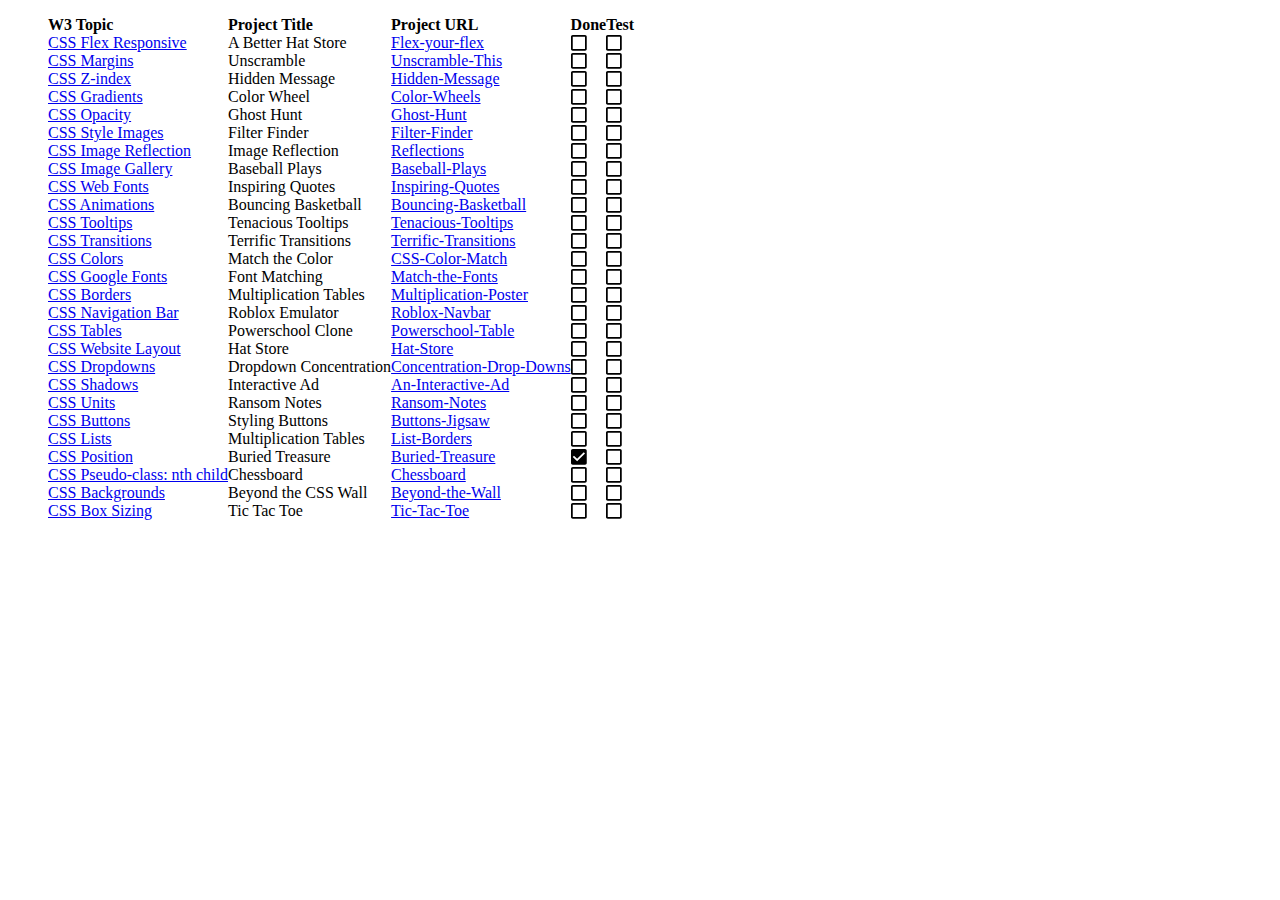
==== index.html @ 9228e8bc "buried treasure" ====
<!-- saved from url=(0040) -->
<html><head>
    <meta http-equiv="Content-Type" content="text/html; charset=UTF-8">
    <link type="text/css" rel="stylesheet" href="style.css">
    <title>The Jigsaw Projects</title>
</head>
    <body cz-shortcut-listen="true">
        <svg style="display:none;" width="16px" height="16px" viewBox="0 0 16 16" version="1.1" xmlns="http://www.w3.org/2000/svg" xmlns:xlink="http://www.w3.org/1999/xlink">
            <defs>
                <path id="checked-checkbox-id" d="M17,3 L4.75,3 C3.77875,3 3,3.7875 3,4.75 L3,17 C3,17.9625 3.77875,18.75 4.75,18.75 L17,18.75 C17.97125,18.75 18.75,17.9625 18.75,17 L18.75,4.75 C18.75,3.7875 17.97125,3 17,3 L17,3 Z M9.125,15.25 L4.75,10.875 L5.98375,9.64125 L9.125,12.77375 L15.76625,6.1325 L17,7.375 L9.125,15.25 L9.125,15.25 Z" transform="translate(-3.000000, -3.000000)"></path>
                <path id="unchecked-checkbox-id" d="M17,3.75 L17,16 L4.75,16 L4.75,3.75 L17,3.75 L17,3.75 Z M17,2 L4.75,2 C3.7875,2 3,2.7875 3,3.75 L3,16 C3,16.9625 3.7875,17.75 4.75,17.75 L17,17.75 C17.9625,17.75 18.75,16.9625 18.75,16 L18.75,3.75 C18.75,2.7875 17.9625,2 17,2 L17,2 Z" transform="translate(-3.000000, -2.000000)"></path>
            </defs>
        </svg>
        <div class="ritz grid-container" dir="ltr">
            <figure class="table" style="width:100%;">
                <table class="waffle" cellspacing="0" cellpadding="0">
                    <tbody>
                        <tr>
                            <td class="s0" dir="ltr"><strong>W3 Topic</strong></td>
                            <td class="s1" dir="ltr"><strong>Project Title</strong></td>
                            <td class="s1" dir="ltr"><strong>Project URL</strong></td>
                            <td class="s1" dir="ltr"><strong>Done</strong></td>
                            <td class="s1" dir="ltr"><strong>Test</strong></td>
                        </tr>
                        <tr>
                            <td class="s8" dir="ltr"><a target="_blank" rel="noopener noreferrer" href="https://www.w3schools.com/css/css3_flexbox_responsive.asp">CSS Flex Responsive</a></td>
                            <td class="s4" dir="ltr">A Better Hat Store</td>
                            <td class="s5" dir="ltr"><a target="_blank" rel="noopener noreferrer" href="Flex-your-flex">Flex-your-flex</a></td>
                            <td><svg style="display:inline;" width="16px" height="16px" viewbox="0 0 16 16">
                                    <use href="#unchecked-checkbox-id" fill="#000000"></use>
                                </svg></td>
                            <td class="s6">
                               <svg style="display:inline;" width="16px" height="16px" viewbox="0 0 16 16">
                                    <use href="#unchecked-checkbox-id" fill="#000000"></use>
                                </svg>
                            </td>
                        </tr>
                        <tr>
                            <td class="s8" dir="ltr"><a target="_blank" rel="noopener noreferrer" href="https://www.w3schools.com/css/css_margin.asp">CSS Margins</a></td>
                            <td class="s4" dir="ltr">Unscramble</td>
                            <td class="s5" dir="ltr"><a target="_blank" rel="noopener noreferrer" href="Unscramble-This">Unscramble-This</a></td>
                            <td><svg style="display:inline;" width="16px" height="16px" viewbox="0 0 16 16">
                                    <use href="#unchecked-checkbox-id" fill="#000000"></use>
                                </svg></td>
                            <td class="s6" dir="ltr">
                               <svg style="display:inline;" width="16px" height="16px" viewbox="0 0 16 16">
                                    <use href="#unchecked-checkbox-id" fill="#000000"></use>
                                </svg>
                            </td>
                        </tr>
                        <tr>
                            <td class="s8" dir="ltr"><a target="_blank" rel="noopener noreferrer" href="https://www.w3schools.com/css/css_z-index.asp">CSS Z-index</a></td>
                            <td class="s4" dir="ltr">Hidden Message</td>
                            <td class="s5"><a target="_blank" rel="noopener noreferrer" href="Hidden-Message">Hidden-Message</a></td>
                            <td><svg style="display:inline;" width="16px" height="16px" viewbox="0 0 16 16">
                                    <use href="#unchecked-checkbox-id" fill="#000000"></use>
                                </svg></td>
                            <td class="s6" dir="ltr">
                               <svg style="display:inline;" width="16px" height="16px" viewbox="0 0 16 16">
                                    <use href="#unchecked-checkbox-id" fill="#000000"></use>
                                </svg>
                            </td>
                        </tr>
                        <tr>
                            <td class="s8" dir="ltr"><a target="_blank" rel="noopener noreferrer" href="https://www.w3schools.com/css/css3_gradients.asp">CSS Gradients</a></td>
                            <td class="s4" dir="ltr">Color Wheel</td>
                            <td class="s5" dir="ltr"><a target="_blank" rel="noopener noreferrer" href="Color-Wheels">Color-Wheels</a></td>
                            <td><svg style="display:inline;" width="16px" height="16px" viewbox="0 0 16 16">
                                    <use href="#unchecked-checkbox-id" fill="#000000"></use>
                                </svg></td>
                            <td class="s6">
                               <svg style="display:inline;" width="16px" height="16px" viewbox="0 0 16 16">
                                    <use href="#unchecked-checkbox-id" fill="#000000"></use>
                                </svg>
                            </td>
                        </tr>
                        <tr>
                            <td class="s8" dir="ltr"><a target="_blank" rel="noopener noreferrer" href="https://www.w3schools.com/css/css_image_transparency.asp">CSS Opacity</a></td>
                            <td class="s4" dir="ltr">Ghost Hunt</td>
                            <td class="s5" dir="ltr"><a target="_blank" rel="noopener noreferrer" href="Ghost-Hunt#index.html">Ghost-Hunt</a></td>
                            <td><svg style="display:inline;" width="16px" height="16px" viewbox="0 0 16 16">
                                    <use href="#unchecked-checkbox-id" fill="#000000"></use>
                                </svg></td>
                            <td class="s6">
                               <svg style="display:inline;" width="16px" height="16px" viewbox="0 0 16 16">
                                    <use href="#unchecked-checkbox-id" fill="#000000"></use>
                                </svg>
                            </td>
                        </tr>
                        <tr>
                            <td class="s8" dir="ltr"><a target="_blank" rel="noopener noreferrer" href="https://www.w3schools.com/css/css3_images.asp">CSS Style Images</a></td>
                            <td class="s4" dir="ltr">Filter Finder</td>
                            <td class="s5" dir="ltr"><a target="_blank" rel="noopener noreferrer" href="Filter-Finder">Filter-Finder</a></td>
                            <td><svg style="display:inline;" width="16px" height="16px" viewbox="0 0 16 16">
                                    <use href="#unchecked-checkbox-id" fill="#000000"></use>
                                </svg></td>
                            <td class="s6">
                               <svg style="display:inline;" width="16px" height="16px" viewbox="0 0 16 16">
                                    <use href="#unchecked-checkbox-id" fill="#000000"></use>
                                </svg>
                            </td>
                        </tr>
                        <tr>
                            <td class="s8" dir="ltr"><a target="_blank" rel="noopener noreferrer" href="https://www.w3schools.com/css/css3_image_reflection.asp">CSS Image Reflection</a></td>
                            <td class="s4" dir="ltr">Image Reflection</td>
                            <td class="s5" dir="ltr"><a target="_blank" rel="noopener noreferrer" href="Reflections">Reflections</a></td>
                            <td><svg style="display:inline;" width="16px" height="16px" viewbox="0 0 16 16">
                                    <use href="#unchecked-checkbox-id" fill="#000000"></use>
                                </svg></td>
                            <td class="s6">
                               <svg style="display:inline;" width="16px" height="16px" viewbox="0 0 16 16">
                                    <use href="#unchecked-checkbox-id" fill="#000000"></use>
                                </svg>
                            </td>
                        </tr>
                        <tr>
                            <td class="s8" dir="ltr"><a target="_blank" rel="noopener noreferrer" href="https://www.w3schools.com/css/css_image_gallery.asp">CSS Image Gallery</a></td>
                            <td class="s4" dir="ltr">Baseball Plays</td>
                            <td class="s5"><a target="_blank" rel="noopener noreferrer" href="Baseball-Plays">Baseball-Plays</a></td>
                            <td><svg style="display:inline;" width="16px" height="16px" viewbox="0 0 16 16">
                                    <use href="#unchecked-checkbox-id" fill="#000000"></use>
                                </svg></td>
                            <td class="s6">
                               <svg style="display:inline;" width="16px" height="16px" viewbox="0 0 16 16">
                                    <use href="#unchecked-checkbox-id" fill="#000000"></use>
                                </svg>
                            </td>
                        </tr>
                        <tr>
                            <td class="s8" dir="ltr"><a target="_blank" rel="noopener noreferrer" href="https://www.w3schools.com/css/css3_fonts.asp">CSS Web Fonts</a></td>
                            <td class="s4" dir="ltr">Inspiring Quotes</td>
                            <td class="s5" dir="ltr"><a target="_blank" rel="noopener noreferrer" href="Inspiring-Quotes">Inspiring-Quotes</a></td>
                            <td><svg style="display:inline;" width="16px" height="16px" viewbox="0 0 16 16">
                                    <use href="#unchecked-checkbox-id" fill="#000000"></use>
                                </svg></td>
                            <td class="s6">
                               <svg style="display:inline;" width="16px" height="16px" viewbox="0 0 16 16">
                                    <use href="#unchecked-checkbox-id" fill="#000000"></use>
                                </svg>
                            </td>
                        </tr>
                        <tr>
                            <td class="s8" dir="ltr"><a target="_blank" rel="noopener noreferrer" href="https://www.w3schools.com/css/css3_animations.asp">CSS Animations</a></td>
                            <td class="s4" dir="ltr">Bouncing Basketball</td>
                            <td class="s5" dir="ltr"><a target="_blank" rel="noopener noreferrer" href="Bouncing-Basketball#index.html">Bouncing-Basketball</a></td>
                            <td><svg style="display:inline;" width="16px" height="16px" viewbox="0 0 16 16">
                                    <use href="#unchecked-checkbox-id" fill="#000000"></use>
                                </svg></td>
                            <td class="s6">
                               <svg style="display:inline;" width="16px" height="16px" viewbox="0 0 16 16">
                                    <use href="#unchecked-checkbox-id" fill="#000000"></use>
                                </svg>
                            </td>
                        </tr>
                        <tr>
                            <td class="s8" dir="ltr"><a target="_blank" rel="noopener noreferrer" href="https://www.w3schools.com/css/css_tooltip.asp">CSS Tooltips</a></td>
                            <td class="s4" dir="ltr">Tenacious Tooltips</td>
                            <td class="s5" dir="ltr"><a target="_blank" rel="noopener noreferrer" href="Tenacious-Tooltips">Tenacious-Tooltips</a></td>
                            <td><svg style="display:inline;" width="16px" height="16px" viewbox="0 0 16 16">
                                    <use href="#unchecked-checkbox-id" fill="#000000"></use>
                                </svg></td>
                            <td class="s6">
                               <svg style="display:inline;" width="16px" height="16px" viewbox="0 0 16 16">
                                    <use href="#unchecked-checkbox-id" fill="#000000"></use>
                                </svg>
                            </td>
                        </tr>
                        <tr>
                            <td class="s8" dir="ltr"><a target="_blank" rel="noopener noreferrer" href="https://www.w3schools.com/css/css3_transitions.asp">CSS Transitions</a></td>
                            <td class="s4" dir="ltr">Terrific Transitions</td>
                            <td class="s5"><a target="_blank" rel="noopener noreferrer" href="Terrific-Transitions">Terrific-Transitions</a></td>
                            <td><svg style="display:inline;" width="16px" height="16px" viewbox="0 0 16 16">
                                    <use href="#unchecked-checkbox-id" fill="#000000"></use>
                                </svg></td>
                            <td class="s6">
                               <svg style="display:inline;" width="16px" height="16px" viewbox="0 0 16 16">
                                    <use href="#unchecked-checkbox-id" fill="#000000"></use>
                                </svg>
                            </td>
                        </tr>
                        <tr>
                            <td class="s8" dir="ltr"><a target="_blank" rel="noopener noreferrer" href="https://www.w3schools.com/css/css3_colors.asp">CSS Colors</a></td>
                            <td class="s4" dir="ltr">Match the Color</td>
                            <td class="s5" dir="ltr"><a target="_blank" rel="noopener noreferrer" href="CSS-Color-Match#index.html">CSS-Color-Match</a></td>
                            <td><svg style="display:inline;" width="16px" height="16px" viewbox="0 0 16 16">
                                    <use href="#unchecked-checkbox-id" fill="#000000"></use>
                                </svg></td>
                            <td class="s6">
                               <svg style="display:inline;" width="16px" height="16px" viewbox="0 0 16 16">
                                    <use href="#unchecked-checkbox-id" fill="#000000"></use>
                                </svg>
                            </td>
                        </tr>
                        <tr>
                            <td class="s8" dir="ltr"><a target="_blank" rel="noopener noreferrer" href="https://www.w3schools.com/css/css_font_google.asp">CSS Google Fonts</a></td>
                            <td class="s4" dir="ltr">Font Matching</td>
                            <td class="s5" dir="ltr"><a target="_blank" rel="noopener noreferrer" href="Match-the-Fonts">Match-the-Fonts</a></td>
                            <td><svg style="display:inline;" width="16px" height="16px" viewbox="0 0 16 16">
                                    <use href="#unchecked-checkbox-id" fill="#000000"></use>
                                </svg></td>
                            <td class="s6">
                               <svg style="display:inline;" width="16px" height="16px" viewbox="0 0 16 16">
                                    <use href="#unchecked-checkbox-id" fill="#000000"></use>
                                </svg>
                            </td>
                        </tr>
                        <tr>
                            <td class="s8" dir="ltr"><a target="_blank" rel="noopener noreferrer" href="https://www.w3schools.com/css/css_border.asp">CSS Borders</a></td>
                            <td class="s4" dir="ltr">Multiplication Tables</td>
                            <td class="s5" dir="ltr"><a target="_blank" rel="noopener noreferrer" href="Multiplication-Poster">Multiplication-Poster</a></td>
                            <td><svg style="display:inline;" width="16px" height="16px" viewbox="0 0 16 16">
                                    <use href="#unchecked-checkbox-id" fill="#000000"></use>
                                </svg></td>
                            <td class="s6">
                               <svg style="display:inline;" width="16px" height="16px" viewbox="0 0 16 16">
                                    <use href="#unchecked-checkbox-id" fill="#000000"></use>
                                </svg>
                            </td>
                        </tr>
                        <tr>
                            <td class="s8" dir="ltr"><a target="_blank" rel="noopener noreferrer" href="https://www.w3schools.com/css/css_navbar.asp">CSS Navigation Bar</a></td>
                            <td class="s4" dir="ltr">Roblox Emulator</td>
                            <td class="s5" dir="ltr"><a target="_blank" rel="noopener noreferrer" href="Roblox-Navbar">Roblox-Navbar</a></td>
                            <td><svg style="display:inline;" width="16px" height="16px" viewbox="0 0 16 16">
                                    <use href="#unchecked-checkbox-id" fill="#000000"></use>
                                </svg></td>
                            <td class="s6">
                               <svg style="display:inline;" width="16px" height="16px" viewbox="0 0 16 16">
                                    <use href="#unchecked-checkbox-id" fill="#000000"></use>
                                </svg>
                            </td>
                        </tr>
                        <tr>
                            <td class="s8" dir="ltr"><a target="_blank" rel="noopener noreferrer" href="https://www.w3schools.com/css/css_table.asp">CSS Tables</a></td>
                            <td class="s4" dir="ltr">Powerschool Clone</td>
                            <td class="s5" dir="ltr"><a target="_blank" rel="noopener noreferrer" href="Powerschool-Table">Powerschool-Table</a></td>
                            <td><svg style="display:inline;" width="16px" height="16px" viewbox="0 0 16 16">
                                    <use href="#unchecked-checkbox-id" fill="#000000"></use>
                                </svg></td>
                            <td class="s6">
                               <svg style="display:inline;" width="16px" height="16px" viewbox="0 0 16 16">
                                    <use href="#unchecked-checkbox-id" fill="#000000"></use>
                                </svg>
                            </td>
                        </tr>
                        <tr>
                            <td class="s8" dir="ltr"><a target="_blank" rel="noopener noreferrer" href="https://www.w3schools.com/css/css_website_layout.asp">CSS Website Layout</a></td>
                            <td class="s4" dir="ltr">Hat Store</td>
                            <td class="s5" dir="ltr"><a target="_blank" rel="noopener noreferrer" href="Hat-Store">Hat-Store</a></td>
                            <td><svg style="display:inline;" width="16px" height="16px" viewbox="0 0 16 16">
                                    <use href="#unchecked-checkbox-id" fill="#000000"></use>
                                </svg></td>
                            <td class="s6">
                               <svg style="display:inline;" width="16px" height="16px" viewbox="0 0 16 16">
                                    <use href="#unchecked-checkbox-id" fill="#000000"></use>
                                </svg>
                            </td>
                        </tr>
                        <tr>
                            <td class="s8" dir="ltr"><a target="_blank" rel="noopener noreferrer" href="https://www.w3schools.com/css/css_dropdowns.asp">CSS Dropdowns</a></td>
                            <td class="s4" dir="ltr">Dropdown Concentration</td>
                            <td class="s5"><a target="_blank" rel="noopener noreferrer" href="Concentration-Drop-Downs">Concentration-Drop-Downs</a></td>
                            <td><svg style="display:inline;" width="16px" height="16px" viewbox="0 0 16 16">
                                    <use href="#unchecked-checkbox-id" fill="#000000"></use>
                                </svg></td>
                            <td class="s6">
                               <svg style="display:inline;" width="16px" height="16px" viewbox="0 0 16 16">
                                    <use href="#unchecked-checkbox-id" fill="#000000"></use>
                                </svg>
                            </td>
                        </tr>
                        <tr>
                            <td class="s8" dir="ltr"><a target="_blank" rel="noopener noreferrer" href="https://www.w3schools.com/css/css3_shadows.asp">CSS Shadows</a></td>
                            <td class="s4" dir="ltr">Interactive Ad</td>
                            <td class="s5" dir="ltr"><a target="_blank" rel="noopener noreferrer" href="An-Interactive-Ad#index.html">An-Interactive-Ad</a></td>
                            <td><svg style="display:inline;" width="16px" height="16px" viewbox="0 0 16 16">
                                    <use href="#unchecked-checkbox-id" fill="#000000"></use>
                                </svg></td>
                            <td class="s6">
                               <svg style="display:inline;" width="16px" height="16px" viewbox="0 0 16 16">
                                    <use href="#unchecked-checkbox-id" fill="#000000"></use>
                                </svg>
                            </td>
                        </tr>
                        <tr>
                            <td class="s8" dir="ltr"><a target="_blank" rel="noopener noreferrer" href="https://www.w3schools.com/cssref/css_units.asp">CSS Units</a></td>
                            <td class="s4" dir="ltr">Ransom Notes</td>
                            <td class="s5" dir="ltr"><a target="_blank" rel="noopener noreferrer" href="Ransom-Notes">Ransom-Notes</a></td>
                            <td><svg style="display:inline;" width="16px" height="16px" viewbox="0 0 16 16">
                                    <use href="#unchecked-checkbox-id" fill="#000000"></use>
                                </svg></td>
                            <td class="s6">
                               <svg style="display:inline;" width="16px" height="16px" viewbox="0 0 16 16">
                                    <use href="#unchecked-checkbox-id" fill="#000000"></use>
                                </svg>
                            </td>
                        </tr>
                        <tr>
                            <td class="s8" dir="ltr"><a target="_blank" rel="noopener noreferrer" href="https://www.w3schools.com/css/css3_buttons.asp">CSS Buttons</a></td>
                            <td class="s4" dir="ltr">Styling Buttons</td>
                            <td class="s5"><a target="_blank" rel="noopener noreferrer" href="Buttons-Jigsaw">Buttons-Jigsaw</a></td>
                            <td><svg style="display:inline;" width="16px" height="16px" viewbox="0 0 16 16">
                                    <use href="#unchecked-checkbox-id" fill="#000000"></use>
                                </svg></td>
                            <td class="s6">
                               <svg style="display:inline;" width="16px" height="16px" viewbox="0 0 16 16">
                                    <use href="#unchecked-checkbox-id" fill="#000000"></use>
                                </svg>
                            </td>
                        </tr>
                        <tr>
                            <td class="s8" dir="ltr"><a target="_blank" rel="noopener noreferrer" href="https://www.w3schools.com/css/css_list.asp">CSS Lists</a></td>
                            <td class="s4" dir="ltr">Multiplication Tables</td>
                            <td class="s5" dir="ltr"><a target="_blank" rel="noopener noreferrer" href="List-Borders">List-Borders</a></td>
                            <td><svg style="display:inline;" width="16px" height="16px" viewbox="0 0 16 16">
                                    <use href="#unchecked-checkbox-id" fill="#000000"></use>
                                </svg></td>
                            <td class="s6">
                               <svg style="display:inline;" width="16px" height="16px" viewbox="0 0 16 16">
                                    <use href="#unchecked-checkbox-id" fill="#000000"></use>
                                </svg>
                            </td>
                        </tr>
                        <tr>
                            <td class="s8" dir="ltr"><a target="_blank" rel="noopener noreferrer" href="https://www.w3schools.com/css/css_positioning.asp">CSS Position</a></td>
                            <td class="s4" dir="ltr">Buried Treasure</td>
                            <td class="s5" dir="ltr"><a target="_blank" rel="noopener noreferrer" href="Buried-Treasure">Buried-Treasure</a></td>
                            <td class="s4" dir="ltr">
                                <svg style="display:inline;" width="16px" height="16px" viewbox="0 0 16 16">
                                    <use href="#checked-checkbox-id" fill="#000000"></use>
                                </svg>
                            </td>
                            <td class="s6" dir="ltr">
                               <svg style="display:inline;" width="16px" height="16px" viewbox="0 0 16 16">
                                    <use href="#unchecked-checkbox-id" fill="#000000"></use>
                                </svg>
                            </td>
                        </tr>
                        <tr>
                            <td class="s8" dir="ltr"><a target="_blank" rel="noopener noreferrer" href="https://www.w3schools.com/css/css_pseudo_classes.asp">CSS Pseudo-class: nth child</a></td>
                            <td class="s4" dir="ltr">Chessboard</td>
                            <td class="s5" dir="ltr"><a target="_blank" rel="noopener noreferrer" href="Chessboard#index.html">Chessboard</a></td>
                            <td><svg style="display:inline;" width="16px" height="16px" viewbox="0 0 16 16">
                                    <use href="#unchecked-checkbox-id" fill="#000000"></use>
                                </svg></td>
                            <td class="s6">
                               <svg style="display:inline;" width="16px" height="16px" viewbox="0 0 16 16">
                                    <use href="#unchecked-checkbox-id" fill="#000000"></use>
                                </svg>
                            </td>
                        </tr>
                        <tr>
                            <td class="s8" dir="ltr"><a target="_blank" rel="noopener noreferrer" href="https://www.w3schools.com/css/css_background.asp">CSS Backgrounds</a></td>
                            <td class="s4" dir="ltr">Beyond the CSS Wall</td>
                            <td class="s5"><a target="_blank" rel="noopener noreferrer" href="Beyond-the-Wall">Beyond-the-Wall</a></td>
                            <td><svg style="display:inline;" width="16px" height="16px" viewbox="0 0 16 16">
                                    <use href="#unchecked-checkbox-id" fill="#000000"></use>
                                </svg></td>
                            <td class="s6">
                               <svg style="display:inline;" width="16px" height="16px" viewbox="0 0 16 16">
                                    <use href="#unchecked-checkbox-id" fill="#000000"></use>
                                </svg>
                            </td>
                        </tr>
                        <tr>
                            <td class="s8" dir="ltr"><a target="_blank" rel="noopener noreferrer" href="https://www.w3schools.com/css/css3_box-sizing.asp">CSS Box Sizing</a></td>
                            <td class="s4" dir="ltr">Tic Tac Toe</td>
                            <td class="s5" dir="ltr"><a target="_blank" rel="noopener noreferrer" href="Tic-Tac-Toe">Tic-Tac-Toe</a></td>
                            <td><svg style="display:inline;" width="16px" height="16px" viewbox="0 0 16 16">
                                    <use href="#unchecked-checkbox-id" fill="#000000"></use>
                                </svg></td>
                            <td class="s6">
                               <svg style="display:inline;" width="16px" height="16px" viewbox="0 0 16 16">
                                    <use href="#unchecked-checkbox-id" fill="#000000"></use>
                                </svg>
                            </td>
                        </tr>
                    </tbody>
                </table>
            </figure>
        </div>
    </html>
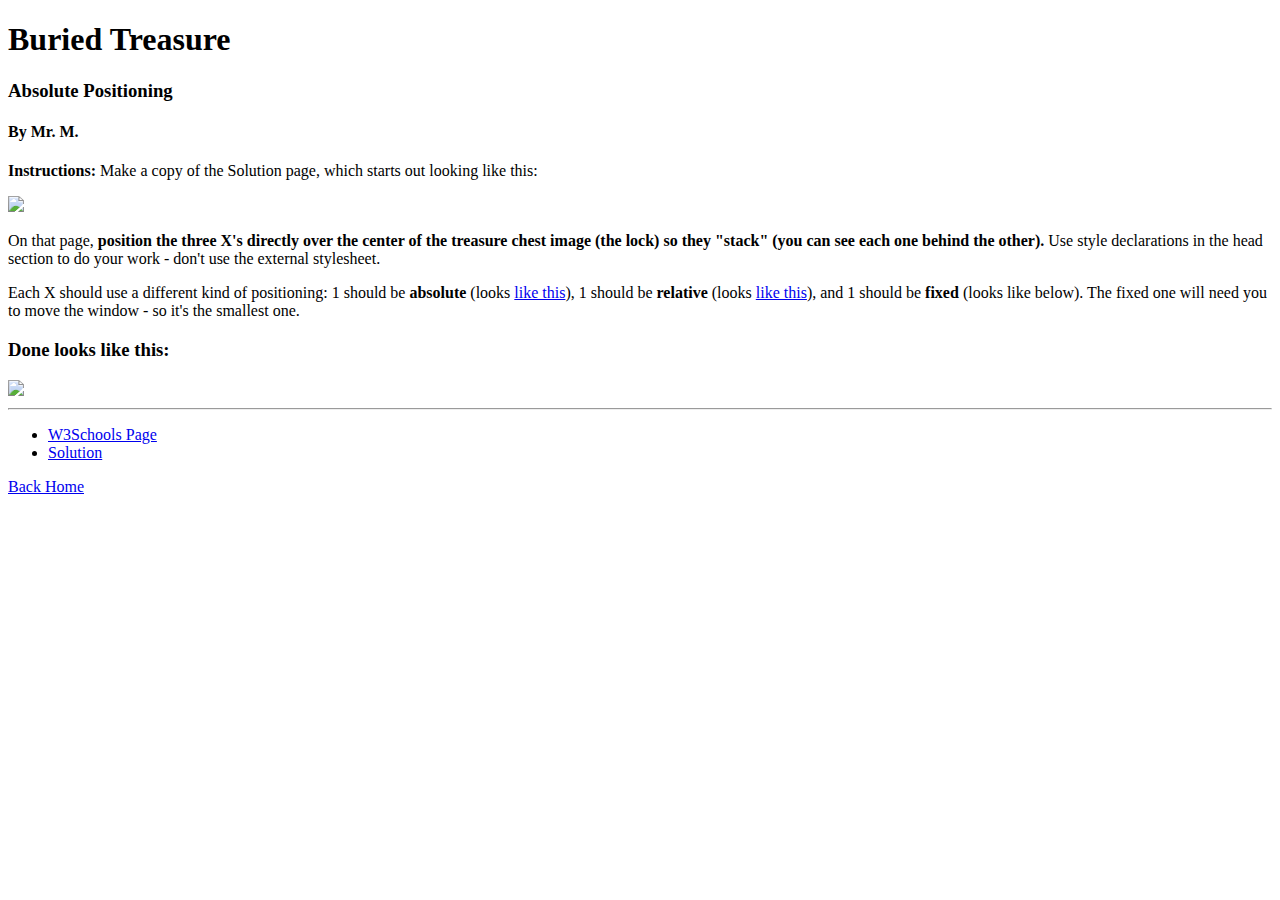
==== commit 5592464a: "Add files via upload" ====
--- a/index.html
+++ b/index.html
@@ -1,383 +1,32 @@
+<!DOCTYPE html>
+<html>
 
-<!-- saved from url=(0040) -->
-<html><head>
-    <meta http-equiv="Content-Type" content="text/html; charset=UTF-8">
-    <link type="text/css" rel="stylesheet" href="style.css">
-    <title>The Jigsaw Projects</title>
+<head>
+  <meta charset="utf-8">
+  <meta name="viewport" content="width=device-width">
+  <title>Positioning: Buried Treasure</title>
+  <link href="style.css" rel="stylesheet" type="text/css" />
+  <link href="../style.css" rel="stylesheet" type="text/css" />
 </head>
-    <body cz-shortcut-listen="true">
-        <svg style="display:none;" width="16px" height="16px" viewBox="0 0 16 16" version="1.1" xmlns="http://www.w3.org/2000/svg" xmlns:xlink="http://www.w3.org/1999/xlink">
-            <defs>
-                <path id="checked-checkbox-id" d="M17,3 L4.75,3 C3.77875,3 3,3.7875 3,4.75 L3,17 C3,17.9625 3.77875,18.75 4.75,18.75 L17,18.75 C17.97125,18.75 18.75,17.9625 18.75,17 L18.75,4.75 C18.75,3.7875 17.97125,3 17,3 L17,3 Z M9.125,15.25 L4.75,10.875 L5.98375,9.64125 L9.125,12.77375 L15.76625,6.1325 L17,7.375 L9.125,15.25 L9.125,15.25 Z" transform="translate(-3.000000, -3.000000)"></path>
-                <path id="unchecked-checkbox-id" d="M17,3.75 L17,16 L4.75,16 L4.75,3.75 L17,3.75 L17,3.75 Z M17,2 L4.75,2 C3.7875,2 3,2.7875 3,3.75 L3,16 C3,16.9625 3.7875,17.75 4.75,17.75 L17,17.75 C17.9625,17.75 18.75,16.9625 18.75,16 L18.75,3.75 C18.75,2.7875 17.9625,2 17,2 L17,2 Z" transform="translate(-3.000000, -2.000000)"></path>
-            </defs>
-        </svg>
-        <div class="ritz grid-container" dir="ltr">
-            <figure class="table" style="width:100%;">
-                <table class="waffle" cellspacing="0" cellpadding="0">
-                    <tbody>
-                        <tr>
-                            <td class="s0" dir="ltr"><strong>W3 Topic</strong></td>
-                            <td class="s1" dir="ltr"><strong>Project Title</strong></td>
-                            <td class="s1" dir="ltr"><strong>Project URL</strong></td>
-                            <td class="s1" dir="ltr"><strong>Done</strong></td>
-                            <td class="s1" dir="ltr"><strong>Test</strong></td>
-                        </tr>
-                        <tr>
-                            <td class="s8" dir="ltr"><a target="_blank" rel="noopener noreferrer" href="https://www.w3schools.com/css/css3_flexbox_responsive.asp">CSS Flex Responsive</a></td>
-                            <td class="s4" dir="ltr">A Better Hat Store</td>
-                            <td class="s5" dir="ltr"><a target="_blank" rel="noopener noreferrer" href="Flex-your-flex">Flex-your-flex</a></td>
-                            <td><svg style="display:inline;" width="16px" height="16px" viewbox="0 0 16 16">
-                                    <use href="#unchecked-checkbox-id" fill="#000000"></use>
-                                </svg></td>
-                            <td class="s6">
-                               <svg style="display:inline;" width="16px" height="16px" viewbox="0 0 16 16">
-                                    <use href="#unchecked-checkbox-id" fill="#000000"></use>
-                                </svg>
-                            </td>
-                        </tr>
-                        <tr>
-                            <td class="s8" dir="ltr"><a target="_blank" rel="noopener noreferrer" href="https://www.w3schools.com/css/css_margin.asp">CSS Margins</a></td>
-                            <td class="s4" dir="ltr">Unscramble</td>
-                            <td class="s5" dir="ltr"><a target="_blank" rel="noopener noreferrer" href="Unscramble-This">Unscramble-This</a></td>
-                            <td><svg style="display:inline;" width="16px" height="16px" viewbox="0 0 16 16">
-                                    <use href="#unchecked-checkbox-id" fill="#000000"></use>
-                                </svg></td>
-                            <td class="s6" dir="ltr">
-                               <svg style="display:inline;" width="16px" height="16px" viewbox="0 0 16 16">
-                                    <use href="#unchecked-checkbox-id" fill="#000000"></use>
-                                </svg>
-                            </td>
-                        </tr>
-                        <tr>
-                            <td class="s8" dir="ltr"><a target="_blank" rel="noopener noreferrer" href="https://www.w3schools.com/css/css_z-index.asp">CSS Z-index</a></td>
-                            <td class="s4" dir="ltr">Hidden Message</td>
-                            <td class="s5"><a target="_blank" rel="noopener noreferrer" href="Hidden-Message">Hidden-Message</a></td>
-                            <td><svg style="display:inline;" width="16px" height="16px" viewbox="0 0 16 16">
-                                    <use href="#unchecked-checkbox-id" fill="#000000"></use>
-                                </svg></td>
-                            <td class="s6" dir="ltr">
-                               <svg style="display:inline;" width="16px" height="16px" viewbox="0 0 16 16">
-                                    <use href="#unchecked-checkbox-id" fill="#000000"></use>
-                                </svg>
-                            </td>
-                        </tr>
-                        <tr>
-                            <td class="s8" dir="ltr"><a target="_blank" rel="noopener noreferrer" href="https://www.w3schools.com/css/css3_gradients.asp">CSS Gradients</a></td>
-                            <td class="s4" dir="ltr">Color Wheel</td>
-                            <td class="s5" dir="ltr"><a target="_blank" rel="noopener noreferrer" href="Color-Wheels">Color-Wheels</a></td>
-                            <td><svg style="display:inline;" width="16px" height="16px" viewbox="0 0 16 16">
-                                    <use href="#unchecked-checkbox-id" fill="#000000"></use>
-                                </svg></td>
-                            <td class="s6">
-                               <svg style="display:inline;" width="16px" height="16px" viewbox="0 0 16 16">
-                                    <use href="#unchecked-checkbox-id" fill="#000000"></use>
-                                </svg>
-                            </td>
-                        </tr>
-                        <tr>
-                            <td class="s8" dir="ltr"><a target="_blank" rel="noopener noreferrer" href="https://www.w3schools.com/css/css_image_transparency.asp">CSS Opacity</a></td>
-                            <td class="s4" dir="ltr">Ghost Hunt</td>
-                            <td class="s5" dir="ltr"><a target="_blank" rel="noopener noreferrer" href="Ghost-Hunt#index.html">Ghost-Hunt</a></td>
-                            <td><svg style="display:inline;" width="16px" height="16px" viewbox="0 0 16 16">
-                                    <use href="#unchecked-checkbox-id" fill="#000000"></use>
-                                </svg></td>
-                            <td class="s6">
-                               <svg style="display:inline;" width="16px" height="16px" viewbox="0 0 16 16">
-                                    <use href="#unchecked-checkbox-id" fill="#000000"></use>
-                                </svg>
-                            </td>
-                        </tr>
-                        <tr>
-                            <td class="s8" dir="ltr"><a target="_blank" rel="noopener noreferrer" href="https://www.w3schools.com/css/css3_images.asp">CSS Style Images</a></td>
-                            <td class="s4" dir="ltr">Filter Finder</td>
-                            <td class="s5" dir="ltr"><a target="_blank" rel="noopener noreferrer" href="Filter-Finder">Filter-Finder</a></td>
-                            <td><svg style="display:inline;" width="16px" height="16px" viewbox="0 0 16 16">
-                                    <use href="#unchecked-checkbox-id" fill="#000000"></use>
-                                </svg></td>
-                            <td class="s6">
-                               <svg style="display:inline;" width="16px" height="16px" viewbox="0 0 16 16">
-                                    <use href="#unchecked-checkbox-id" fill="#000000"></use>
-                                </svg>
-                            </td>
-                        </tr>
-                        <tr>
-                            <td class="s8" dir="ltr"><a target="_blank" rel="noopener noreferrer" href="https://www.w3schools.com/css/css3_image_reflection.asp">CSS Image Reflection</a></td>
-                            <td class="s4" dir="ltr">Image Reflection</td>
-                            <td class="s5" dir="ltr"><a target="_blank" rel="noopener noreferrer" href="Reflections">Reflections</a></td>
-                            <td><svg style="display:inline;" width="16px" height="16px" viewbox="0 0 16 16">
-                                    <use href="#unchecked-checkbox-id" fill="#000000"></use>
-                                </svg></td>
-                            <td class="s6">
-                               <svg style="display:inline;" width="16px" height="16px" viewbox="0 0 16 16">
-                                    <use href="#unchecked-checkbox-id" fill="#000000"></use>
-                                </svg>
-                            </td>
-                        </tr>
-                        <tr>
-                            <td class="s8" dir="ltr"><a target="_blank" rel="noopener noreferrer" href="https://www.w3schools.com/css/css_image_gallery.asp">CSS Image Gallery</a></td>
-                            <td class="s4" dir="ltr">Baseball Plays</td>
-                            <td class="s5"><a target="_blank" rel="noopener noreferrer" href="Baseball-Plays">Baseball-Plays</a></td>
-                            <td><svg style="display:inline;" width="16px" height="16px" viewbox="0 0 16 16">
-                                    <use href="#unchecked-checkbox-id" fill="#000000"></use>
-                                </svg></td>
-                            <td class="s6">
-                               <svg style="display:inline;" width="16px" height="16px" viewbox="0 0 16 16">
-                                    <use href="#unchecked-checkbox-id" fill="#000000"></use>
-                                </svg>
-                            </td>
-                        </tr>
-                        <tr>
-                            <td class="s8" dir="ltr"><a target="_blank" rel="noopener noreferrer" href="https://www.w3schools.com/css/css3_fonts.asp">CSS Web Fonts</a></td>
-                            <td class="s4" dir="ltr">Inspiring Quotes</td>
-                            <td class="s5" dir="ltr"><a target="_blank" rel="noopener noreferrer" href="Inspiring-Quotes">Inspiring-Quotes</a></td>
-                            <td><svg style="display:inline;" width="16px" height="16px" viewbox="0 0 16 16">
-                                    <use href="#unchecked-checkbox-id" fill="#000000"></use>
-                                </svg></td>
-                            <td class="s6">
-                               <svg style="display:inline;" width="16px" height="16px" viewbox="0 0 16 16">
-                                    <use href="#unchecked-checkbox-id" fill="#000000"></use>
-                                </svg>
-                            </td>
-                        </tr>
-                        <tr>
-                            <td class="s8" dir="ltr"><a target="_blank" rel="noopener noreferrer" href="https://www.w3schools.com/css/css3_animations.asp">CSS Animations</a></td>
-                            <td class="s4" dir="ltr">Bouncing Basketball</td>
-                            <td class="s5" dir="ltr"><a target="_blank" rel="noopener noreferrer" href="Bouncing-Basketball#index.html">Bouncing-Basketball</a></td>
-                            <td><svg style="display:inline;" width="16px" height="16px" viewbox="0 0 16 16">
-                                    <use href="#unchecked-checkbox-id" fill="#000000"></use>
-                                </svg></td>
-                            <td class="s6">
-                               <svg style="display:inline;" width="16px" height="16px" viewbox="0 0 16 16">
-                                    <use href="#unchecked-checkbox-id" fill="#000000"></use>
-                                </svg>
-                            </td>
-                        </tr>
-                        <tr>
-                            <td class="s8" dir="ltr"><a target="_blank" rel="noopener noreferrer" href="https://www.w3schools.com/css/css_tooltip.asp">CSS Tooltips</a></td>
-                            <td class="s4" dir="ltr">Tenacious Tooltips</td>
-                            <td class="s5" dir="ltr"><a target="_blank" rel="noopener noreferrer" href="Tenacious-Tooltips">Tenacious-Tooltips</a></td>
-                            <td><svg style="display:inline;" width="16px" height="16px" viewbox="0 0 16 16">
-                                    <use href="#unchecked-checkbox-id" fill="#000000"></use>
-                                </svg></td>
-                            <td class="s6">
-                               <svg style="display:inline;" width="16px" height="16px" viewbox="0 0 16 16">
-                                    <use href="#unchecked-checkbox-id" fill="#000000"></use>
-                                </svg>
-                            </td>
-                        </tr>
-                        <tr>
-                            <td class="s8" dir="ltr"><a target="_blank" rel="noopener noreferrer" href="https://www.w3schools.com/css/css3_transitions.asp">CSS Transitions</a></td>
-                            <td class="s4" dir="ltr">Terrific Transitions</td>
-                            <td class="s5"><a target="_blank" rel="noopener noreferrer" href="Terrific-Transitions">Terrific-Transitions</a></td>
-                            <td><svg style="display:inline;" width="16px" height="16px" viewbox="0 0 16 16">
-                                    <use href="#unchecked-checkbox-id" fill="#000000"></use>
-                                </svg></td>
-                            <td class="s6">
-                               <svg style="display:inline;" width="16px" height="16px" viewbox="0 0 16 16">
-                                    <use href="#unchecked-checkbox-id" fill="#000000"></use>
-                                </svg>
-                            </td>
-                        </tr>
-                        <tr>
-                            <td class="s8" dir="ltr"><a target="_blank" rel="noopener noreferrer" href="https://www.w3schools.com/css/css3_colors.asp">CSS Colors</a></td>
-                            <td class="s4" dir="ltr">Match the Color</td>
-                            <td class="s5" dir="ltr"><a target="_blank" rel="noopener noreferrer" href="CSS-Color-Match#index.html">CSS-Color-Match</a></td>
-                            <td><svg style="display:inline;" width="16px" height="16px" viewbox="0 0 16 16">
-                                    <use href="#unchecked-checkbox-id" fill="#000000"></use>
-                                </svg></td>
-                            <td class="s6">
-                               <svg style="display:inline;" width="16px" height="16px" viewbox="0 0 16 16">
-                                    <use href="#unchecked-checkbox-id" fill="#000000"></use>
-                                </svg>
-                            </td>
-                        </tr>
-                        <tr>
-                            <td class="s8" dir="ltr"><a target="_blank" rel="noopener noreferrer" href="https://www.w3schools.com/css/css_font_google.asp">CSS Google Fonts</a></td>
-                            <td class="s4" dir="ltr">Font Matching</td>
-                            <td class="s5" dir="ltr"><a target="_blank" rel="noopener noreferrer" href="Match-the-Fonts">Match-the-Fonts</a></td>
-                            <td><svg style="display:inline;" width="16px" height="16px" viewbox="0 0 16 16">
-                                    <use href="#unchecked-checkbox-id" fill="#000000"></use>
-                                </svg></td>
-                            <td class="s6">
-                               <svg style="display:inline;" width="16px" height="16px" viewbox="0 0 16 16">
-                                    <use href="#unchecked-checkbox-id" fill="#000000"></use>
-                                </svg>
-                            </td>
-                        </tr>
-                        <tr>
-                            <td class="s8" dir="ltr"><a target="_blank" rel="noopener noreferrer" href="https://www.w3schools.com/css/css_border.asp">CSS Borders</a></td>
-                            <td class="s4" dir="ltr">Multiplication Tables</td>
-                            <td class="s5" dir="ltr"><a target="_blank" rel="noopener noreferrer" href="Multiplication-Poster">Multiplication-Poster</a></td>
-                            <td><svg style="display:inline;" width="16px" height="16px" viewbox="0 0 16 16">
-                                    <use href="#unchecked-checkbox-id" fill="#000000"></use>
-                                </svg></td>
-                            <td class="s6">
-                               <svg style="display:inline;" width="16px" height="16px" viewbox="0 0 16 16">
-                                    <use href="#unchecked-checkbox-id" fill="#000000"></use>
-                                </svg>
-                            </td>
-                        </tr>
-                        <tr>
-                            <td class="s8" dir="ltr"><a target="_blank" rel="noopener noreferrer" href="https://www.w3schools.com/css/css_navbar.asp">CSS Navigation Bar</a></td>
-                            <td class="s4" dir="ltr">Roblox Emulator</td>
-                            <td class="s5" dir="ltr"><a target="_blank" rel="noopener noreferrer" href="Roblox-Navbar">Roblox-Navbar</a></td>
-                            <td><svg style="display:inline;" width="16px" height="16px" viewbox="0 0 16 16">
-                                    <use href="#unchecked-checkbox-id" fill="#000000"></use>
-                                </svg></td>
-                            <td class="s6">
-                               <svg style="display:inline;" width="16px" height="16px" viewbox="0 0 16 16">
-                                    <use href="#unchecked-checkbox-id" fill="#000000"></use>
-                                </svg>
-                            </td>
-                        </tr>
-                        <tr>
-                            <td class="s8" dir="ltr"><a target="_blank" rel="noopener noreferrer" href="https://www.w3schools.com/css/css_table.asp">CSS Tables</a></td>
-                            <td class="s4" dir="ltr">Powerschool Clone</td>
-                            <td class="s5" dir="ltr"><a target="_blank" rel="noopener noreferrer" href="Powerschool-Table">Powerschool-Table</a></td>
-                            <td><svg style="display:inline;" width="16px" height="16px" viewbox="0 0 16 16">
-                                    <use href="#unchecked-checkbox-id" fill="#000000"></use>
-                                </svg></td>
-                            <td class="s6">
-                               <svg style="display:inline;" width="16px" height="16px" viewbox="0 0 16 16">
-                                    <use href="#unchecked-checkbox-id" fill="#000000"></use>
-                                </svg>
-                            </td>
-                        </tr>
-                        <tr>
-                            <td class="s8" dir="ltr"><a target="_blank" rel="noopener noreferrer" href="https://www.w3schools.com/css/css_website_layout.asp">CSS Website Layout</a></td>
-                            <td class="s4" dir="ltr">Hat Store</td>
-                            <td class="s5" dir="ltr"><a target="_blank" rel="noopener noreferrer" href="Hat-Store">Hat-Store</a></td>
-                            <td><svg style="display:inline;" width="16px" height="16px" viewbox="0 0 16 16">
-                                    <use href="#unchecked-checkbox-id" fill="#000000"></use>
-                                </svg></td>
-                            <td class="s6">
-                               <svg style="display:inline;" width="16px" height="16px" viewbox="0 0 16 16">
-                                    <use href="#unchecked-checkbox-id" fill="#000000"></use>
-                                </svg>
-                            </td>
-                        </tr>
-                        <tr>
-                            <td class="s8" dir="ltr"><a target="_blank" rel="noopener noreferrer" href="https://www.w3schools.com/css/css_dropdowns.asp">CSS Dropdowns</a></td>
-                            <td class="s4" dir="ltr">Dropdown Concentration</td>
-                            <td class="s5"><a target="_blank" rel="noopener noreferrer" href="Concentration-Drop-Downs">Concentration-Drop-Downs</a></td>
-                            <td><svg style="display:inline;" width="16px" height="16px" viewbox="0 0 16 16">
-                                    <use href="#unchecked-checkbox-id" fill="#000000"></use>
-                                </svg></td>
-                            <td class="s6">
-                               <svg style="display:inline;" width="16px" height="16px" viewbox="0 0 16 16">
-                                    <use href="#unchecked-checkbox-id" fill="#000000"></use>
-                                </svg>
-                            </td>
-                        </tr>
-                        <tr>
-                            <td class="s8" dir="ltr"><a target="_blank" rel="noopener noreferrer" href="https://www.w3schools.com/css/css3_shadows.asp">CSS Shadows</a></td>
-                            <td class="s4" dir="ltr">Interactive Ad</td>
-                            <td class="s5" dir="ltr"><a target="_blank" rel="noopener noreferrer" href="An-Interactive-Ad#index.html">An-Interactive-Ad</a></td>
-                            <td><svg style="display:inline;" width="16px" height="16px" viewbox="0 0 16 16">
-                                    <use href="#unchecked-checkbox-id" fill="#000000"></use>
-                                </svg></td>
-                            <td class="s6">
-                               <svg style="display:inline;" width="16px" height="16px" viewbox="0 0 16 16">
-                                    <use href="#unchecked-checkbox-id" fill="#000000"></use>
-                                </svg>
-                            </td>
-                        </tr>
-                        <tr>
-                            <td class="s8" dir="ltr"><a target="_blank" rel="noopener noreferrer" href="https://www.w3schools.com/cssref/css_units.asp">CSS Units</a></td>
-                            <td class="s4" dir="ltr">Ransom Notes</td>
-                            <td class="s5" dir="ltr"><a target="_blank" rel="noopener noreferrer" href="Ransom-Notes">Ransom-Notes</a></td>
-                            <td><svg style="display:inline;" width="16px" height="16px" viewbox="0 0 16 16">
-                                    <use href="#unchecked-checkbox-id" fill="#000000"></use>
-                                </svg></td>
-                            <td class="s6">
-                               <svg style="display:inline;" width="16px" height="16px" viewbox="0 0 16 16">
-                                    <use href="#unchecked-checkbox-id" fill="#000000"></use>
-                                </svg>
-                            </td>
-                        </tr>
-                        <tr>
-                            <td class="s8" dir="ltr"><a target="_blank" rel="noopener noreferrer" href="https://www.w3schools.com/css/css3_buttons.asp">CSS Buttons</a></td>
-                            <td class="s4" dir="ltr">Styling Buttons</td>
-                            <td class="s5"><a target="_blank" rel="noopener noreferrer" href="Buttons-Jigsaw">Buttons-Jigsaw</a></td>
-                            <td><svg style="display:inline;" width="16px" height="16px" viewbox="0 0 16 16">
-                                    <use href="#unchecked-checkbox-id" fill="#000000"></use>
-                                </svg></td>
-                            <td class="s6">
-                               <svg style="display:inline;" width="16px" height="16px" viewbox="0 0 16 16">
-                                    <use href="#unchecked-checkbox-id" fill="#000000"></use>
-                                </svg>
-                            </td>
-                        </tr>
-                        <tr>
-                            <td class="s8" dir="ltr"><a target="_blank" rel="noopener noreferrer" href="https://www.w3schools.com/css/css_list.asp">CSS Lists</a></td>
-                            <td class="s4" dir="ltr">Multiplication Tables</td>
-                            <td class="s5" dir="ltr"><a target="_blank" rel="noopener noreferrer" href="List-Borders">List-Borders</a></td>
-                            <td><svg style="display:inline;" width="16px" height="16px" viewbox="0 0 16 16">
-                                    <use href="#unchecked-checkbox-id" fill="#000000"></use>
-                                </svg></td>
-                            <td class="s6">
-                               <svg style="display:inline;" width="16px" height="16px" viewbox="0 0 16 16">
-                                    <use href="#unchecked-checkbox-id" fill="#000000"></use>
-                                </svg>
-                            </td>
-                        </tr>
-                        <tr>
-                            <td class="s8" dir="ltr"><a target="_blank" rel="noopener noreferrer" href="https://www.w3schools.com/css/css_positioning.asp">CSS Position</a></td>
-                            <td class="s4" dir="ltr">Buried Treasure</td>
-                            <td class="s5" dir="ltr"><a target="_blank" rel="noopener noreferrer" href="Buried-Treasure">Buried-Treasure</a></td>
-                            <td class="s4" dir="ltr">
-                                <svg style="display:inline;" width="16px" height="16px" viewbox="0 0 16 16">
-                                    <use href="#checked-checkbox-id" fill="#000000"></use>
-                                </svg>
-                            </td>
-                            <td class="s6" dir="ltr">
-                               <svg style="display:inline;" width="16px" height="16px" viewbox="0 0 16 16">
-                                    <use href="#unchecked-checkbox-id" fill="#000000"></use>
-                                </svg>
-                            </td>
-                        </tr>
-                        <tr>
-                            <td class="s8" dir="ltr"><a target="_blank" rel="noopener noreferrer" href="https://www.w3schools.com/css/css_pseudo_classes.asp">CSS Pseudo-class: nth child</a></td>
-                            <td class="s4" dir="ltr">Chessboard</td>
-                            <td class="s5" dir="ltr"><a target="_blank" rel="noopener noreferrer" href="Chessboard#index.html">Chessboard</a></td>
-                            <td><svg style="display:inline;" width="16px" height="16px" viewbox="0 0 16 16">
-                                    <use href="#unchecked-checkbox-id" fill="#000000"></use>
-                                </svg></td>
-                            <td class="s6">
-                               <svg style="display:inline;" width="16px" height="16px" viewbox="0 0 16 16">
-                                    <use href="#unchecked-checkbox-id" fill="#000000"></use>
-                                </svg>
-                            </td>
-                        </tr>
-                        <tr>
-                            <td class="s8" dir="ltr"><a target="_blank" rel="noopener noreferrer" href="https://www.w3schools.com/css/css_background.asp">CSS Backgrounds</a></td>
-                            <td class="s4" dir="ltr">Beyond the CSS Wall</td>
-                            <td class="s5"><a target="_blank" rel="noopener noreferrer" href="Beyond-the-Wall">Beyond-the-Wall</a></td>
-                            <td><svg style="display:inline;" width="16px" height="16px" viewbox="0 0 16 16">
-                                    <use href="#unchecked-checkbox-id" fill="#000000"></use>
-                                </svg></td>
-                            <td class="s6">
-                               <svg style="display:inline;" width="16px" height="16px" viewbox="0 0 16 16">
-                                    <use href="#unchecked-checkbox-id" fill="#000000"></use>
-                                </svg>
-                            </td>
-                        </tr>
-                        <tr>
-                            <td class="s8" dir="ltr"><a target="_blank" rel="noopener noreferrer" href="https://www.w3schools.com/css/css3_box-sizing.asp">CSS Box Sizing</a></td>
-                            <td class="s4" dir="ltr">Tic Tac Toe</td>
-                            <td class="s5" dir="ltr"><a target="_blank" rel="noopener noreferrer" href="Tic-Tac-Toe">Tic-Tac-Toe</a></td>
-                            <td><svg style="display:inline;" width="16px" height="16px" viewbox="0 0 16 16">
-                                    <use href="#unchecked-checkbox-id" fill="#000000"></use>
-                                </svg></td>
-                            <td class="s6">
-                               <svg style="display:inline;" width="16px" height="16px" viewbox="0 0 16 16">
-                                    <use href="#unchecked-checkbox-id" fill="#000000"></use>
-                                </svg>
-                            </td>
-                        </tr>
-                    </tbody>
-                </table>
-            </figure>
-        </div>
-    </html>
+
+<body>
+  <div id="project">
+    <h1>Buried Treasure</h1>
+    <h3>Absolute Positioning</h3>
+    <h4>By Mr. M.</h4>
+    <p><strong>Instructions: </strong>Make a copy of the Solution page, which starts out looking like this:</p>
+    <img width=500 src="images/start.png">
+    <p>On that page, <strong>position the three X's directly over the center of the treasure chest image (the lock) so they "stack" (you can see each one behind the other).</strong>  Use style declarations in the head section to do your work - don't use the external stylesheet.</p>
+<p>Each X should use a different kind of positioning:  1 should be <strong>absolute</strong> (looks <a href="images/stage1.png" target="_blank">like this</a>), 1 should be <strong>relative</strong> (looks <a href="images/stage2.png" target="_blank">like this</a>), and 1 should be <strong>fixed</strong> (looks like below).  The fixed one will need you to move the window - so it's the smallest one.</p>
+<h3>Done looks like this:</h3>
+ <img width=500 src="images/stage3.png">
+    <hr>
+    <ul>
+      <li><a href="https://www.w3schools.com/css/css_positioning.asp" target="_blank">W3Schools Page</a></li>
+      <li><a href="solution.html">Solution</a></li>
+    </ul>
+  </div>
+  <a href="../index.html">Back Home</a>
+  
+</body>
+</html>
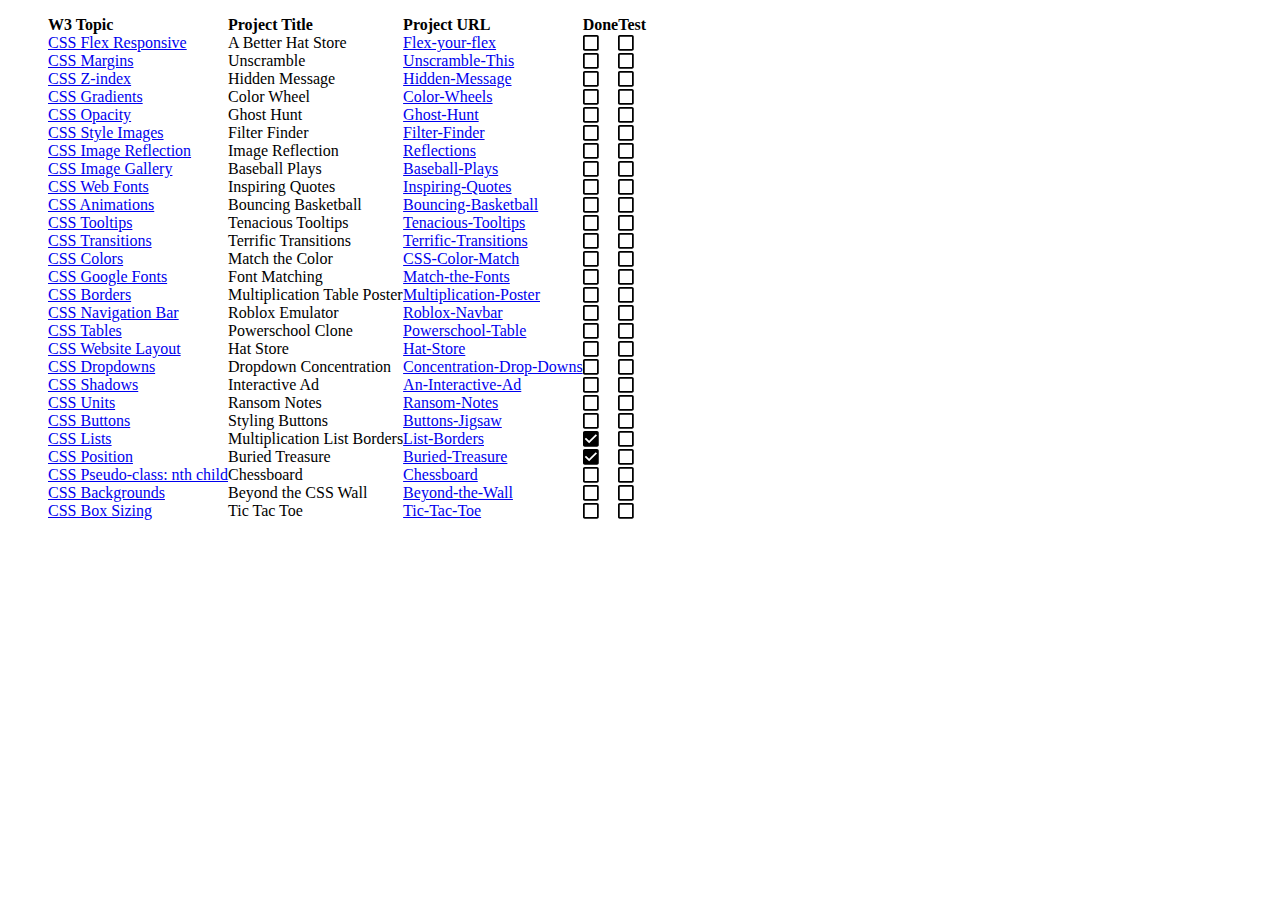
==== commit a746f7d9: "not done" ====
--- a/index.html
+++ b/index.html
@@ -1,32 +1,383 @@
-<!DOCTYPE html>
-<html>
 
-<head>
-  <meta charset="utf-8">
-  <meta name="viewport" content="width=device-width">
-  <title>Positioning: Buried Treasure</title>
-  <link href="style.css" rel="stylesheet" type="text/css" />
-  <link href="../style.css" rel="stylesheet" type="text/css" />
+<!-- saved from url=(0040) -->
+<html><head>
+  <meta http-equiv="Content-Type" content="text/html; charset=UTF-8">
+  <link type="text/css" rel="stylesheet" href="style.css">
+  <title>The Jigsaw Projects</title>
 </head>
-
-<body>
-  <div id="project">
-    <h1>Buried Treasure</h1>
-    <h3>Absolute Positioning</h3>
-    <h4>By Mr. M.</h4>
-    <p><strong>Instructions: </strong>Make a copy of the Solution page, which starts out looking like this:</p>
-    <img width=500 src="images/start.png">
-    <p>On that page, <strong>position the three X's directly over the center of the treasure chest image (the lock) so they "stack" (you can see each one behind the other).</strong>  Use style declarations in the head section to do your work - don't use the external stylesheet.</p>
-<p>Each X should use a different kind of positioning:  1 should be <strong>absolute</strong> (looks <a href="images/stage1.png" target="_blank">like this</a>), 1 should be <strong>relative</strong> (looks <a href="images/stage2.png" target="_blank">like this</a>), and 1 should be <strong>fixed</strong> (looks like below).  The fixed one will need you to move the window - so it's the smallest one.</p>
-<h3>Done looks like this:</h3>
- <img width=500 src="images/stage3.png">
-    <hr>
-    <ul>
-      <li><a href="https://www.w3schools.com/css/css_positioning.asp" target="_blank">W3Schools Page</a></li>
-      <li><a href="solution.html">Solution</a></li>
-    </ul>
-  </div>
-  <a href="../index.html">Back Home</a>
-  
-</body>
-</html>
+  <body cz-shortcut-listen="true">
+      <svg style="display:none;" width="16px" height="16px" viewBox="0 0 16 16" version="1.1" xmlns="http://www.w3.org/2000/svg" xmlns:xlink="http://www.w3.org/1999/xlink">
+          <defs>
+              <path id="checked-checkbox-id" d="M17,3 L4.75,3 C3.77875,3 3,3.7875 3,4.75 L3,17 C3,17.9625 3.77875,18.75 4.75,18.75 L17,18.75 C17.97125,18.75 18.75,17.9625 18.75,17 L18.75,4.75 C18.75,3.7875 17.97125,3 17,3 L17,3 Z M9.125,15.25 L4.75,10.875 L5.98375,9.64125 L9.125,12.77375 L15.76625,6.1325 L17,7.375 L9.125,15.25 L9.125,15.25 Z" transform="translate(-3.000000, -3.000000)"></path>
+              <path id="unchecked-checkbox-id" d="M17,3.75 L17,16 L4.75,16 L4.75,3.75 L17,3.75 L17,3.75 Z M17,2 L4.75,2 C3.7875,2 3,2.7875 3,3.75 L3,16 C3,16.9625 3.7875,17.75 4.75,17.75 L17,17.75 C17.9625,17.75 18.75,16.9625 18.75,16 L18.75,3.75 C18.75,2.7875 17.9625,2 17,2 L17,2 Z" transform="translate(-3.000000, -2.000000)"></path>
+          </defs>
+      </svg>
+      <div class="ritz grid-container" dir="ltr">
+          <figure class="table" style="width:100%;">
+              <table class="waffle" cellspacing="0" cellpadding="0">
+                  <tbody>
+                      <tr>
+                          <td class="s0" dir="ltr"><strong>W3 Topic</strong></td>
+                          <td class="s1" dir="ltr"><strong>Project Title</strong></td>
+                          <td class="s1" dir="ltr"><strong>Project URL</strong></td>
+                          <td class="s1" dir="ltr"><strong>Done</strong></td>
+                          <td class="s1" dir="ltr"><strong>Test</strong></td>
+                      </tr>
+                      <tr>
+                          <td class="s8" dir="ltr"><a target="_blank" rel="noopener noreferrer" href="https://www.w3schools.com/css/css3_flexbox_responsive.asp">CSS Flex Responsive</a></td>
+                          <td class="s4" dir="ltr">A Better Hat Store</td>
+                          <td class="s5" dir="ltr"><a target="_blank" rel="noopener noreferrer" href="Flex-your-flex">Flex-your-flex</a></td>
+                          <td><svg style="display:inline;" width="16px" height="16px" viewbox="0 0 16 16">
+                                  <use href="#unchecked-checkbox-id" fill="#000000"></use>
+                              </svg></td>
+                          <td class="s6">
+                             <svg style="display:inline;" width="16px" height="16px" viewbox="0 0 16 16">
+                                  <use href="#unchecked-checkbox-id" fill="#000000"></use>
+                              </svg>
+                          </td>
+                      </tr>
+                      <tr>
+                          <td class="s8" dir="ltr"><a target="_blank" rel="noopener noreferrer" href="https://www.w3schools.com/css/css_margin.asp">CSS Margins</a></td>
+                          <td class="s4" dir="ltr">Unscramble</td>
+                          <td class="s5" dir="ltr"><a target="_blank" rel="noopener noreferrer" href="Unscramble-This">Unscramble-This</a></td>
+                          <td><svg style="display:inline;" width="16px" height="16px" viewbox="0 0 16 16">
+                                  <use href="#unchecked-checkbox-id" fill="#000000"></use>
+                              </svg></td>
+                          <td class="s6" dir="ltr">
+                             <svg style="display:inline;" width="16px" height="16px" viewbox="0 0 16 16">
+                                  <use href="#unchecked-checkbox-id" fill="#000000"></use>
+                              </svg>
+                          </td>
+                      </tr>
+                      <tr>
+                          <td class="s8" dir="ltr"><a target="_blank" rel="noopener noreferrer" href="https://www.w3schools.com/css/css_z-index.asp">CSS Z-index</a></td>
+                          <td class="s4" dir="ltr">Hidden Message</td>
+                          <td class="s5"><a target="_blank" rel="noopener noreferrer" href="Hidden-Message">Hidden-Message</a></td>
+                          <td><svg style="display:inline;" width="16px" height="16px" viewbox="0 0 16 16">
+                                  <use href="#unchecked-checkbox-id" fill="#000000"></use>
+                              </svg></td>
+                          <td class="s6" dir="ltr">
+                             <svg style="display:inline;" width="16px" height="16px" viewbox="0 0 16 16">
+                                  <use href="#unchecked-checkbox-id" fill="#000000"></use>
+                              </svg>
+                          </td>
+                      </tr>
+                      <tr>
+                          <td class="s8" dir="ltr"><a target="_blank" rel="noopener noreferrer" href="https://www.w3schools.com/css/css3_gradients.asp">CSS Gradients</a></td>
+                          <td class="s4" dir="ltr">Color Wheel</td>
+                          <td class="s5" dir="ltr"><a target="_blank" rel="noopener noreferrer" href="Color-Wheels">Color-Wheels</a></td>
+                          <td><svg style="display:inline;" width="16px" height="16px" viewbox="0 0 16 16">
+                                  <use href="#unchecked-checkbox-id" fill="#000000"></use>
+                              </svg></td>
+                          <td class="s6">
+                             <svg style="display:inline;" width="16px" height="16px" viewbox="0 0 16 16">
+                                  <use href="#unchecked-checkbox-id" fill="#000000"></use>
+                              </svg>
+                          </td>
+                      </tr>
+                      <tr>
+                          <td class="s8" dir="ltr"><a target="_blank" rel="noopener noreferrer" href="https://www.w3schools.com/css/css_image_transparency.asp">CSS Opacity</a></td>
+                          <td class="s4" dir="ltr">Ghost Hunt</td>
+                          <td class="s5" dir="ltr"><a target="_blank" rel="noopener noreferrer" href="Ghost-Hunt#index.html">Ghost-Hunt</a></td>
+                          <td><svg style="display:inline;" width="16px" height="16px" viewbox="0 0 16 16">
+                                  <use href="#unchecked-checkbox-id" fill="#000000"></use>
+                              </svg></td>
+                          <td class="s6">
+                             <svg style="display:inline;" width="16px" height="16px" viewbox="0 0 16 16">
+                                  <use href="#unchecked-checkbox-id" fill="#000000"></use>
+                              </svg>
+                          </td>
+                      </tr>
+                      <tr>
+                          <td class="s8" dir="ltr"><a target="_blank" rel="noopener noreferrer" href="https://www.w3schools.com/css/css3_images.asp">CSS Style Images</a></td>
+                          <td class="s4" dir="ltr">Filter Finder</td>
+                          <td class="s5" dir="ltr"><a target="_blank" rel="noopener noreferrer" href="Filter-Finder">Filter-Finder</a></td>
+                          <td><svg style="display:inline;" width="16px" height="16px" viewbox="0 0 16 16">
+                                  <use href="#unchecked-checkbox-id" fill="#000000"></use>
+                              </svg></td>
+                          <td class="s6">
+                             <svg style="display:inline;" width="16px" height="16px" viewbox="0 0 16 16">
+                                  <use href="#unchecked-checkbox-id" fill="#000000"></use>
+                              </svg>
+                          </td>
+                      </tr>
+                      <tr>
+                          <td class="s8" dir="ltr"><a target="_blank" rel="noopener noreferrer" href="https://www.w3schools.com/css/css3_image_reflection.asp">CSS Image Reflection</a></td>
+                          <td class="s4" dir="ltr">Image Reflection</td>
+                          <td class="s5" dir="ltr"><a target="_blank" rel="noopener noreferrer" href="Reflections">Reflections</a></td>
+                          <td><svg style="display:inline;" width="16px" height="16px" viewbox="0 0 16 16">
+                                  <use href="#unchecked-checkbox-id" fill="#000000"></use>
+                              </svg></td>
+                          <td class="s6">
+                             <svg style="display:inline;" width="16px" height="16px" viewbox="0 0 16 16">
+                                  <use href="#unchecked-checkbox-id" fill="#000000"></use>
+                              </svg>
+                          </td>
+                      </tr>
+                      <tr>
+                          <td class="s8" dir="ltr"><a target="_blank" rel="noopener noreferrer" href="https://www.w3schools.com/css/css_image_gallery.asp">CSS Image Gallery</a></td>
+                          <td class="s4" dir="ltr">Baseball Plays</td>
+                          <td class="s5"><a target="_blank" rel="noopener noreferrer" href="Baseball-Plays">Baseball-Plays</a></td>
+                          <td><svg style="display:inline;" width="16px" height="16px" viewbox="0 0 16 16">
+                                  <use href="#unchecked-checkbox-id" fill="#000000"></use>
+                              </svg></td>
+                          <td class="s6">
+                             <svg style="display:inline;" width="16px" height="16px" viewbox="0 0 16 16">
+                                  <use href="#unchecked-checkbox-id" fill="#000000"></use>
+                              </svg>
+                          </td>
+                      </tr>
+                      <tr>
+                          <td class="s8" dir="ltr"><a target="_blank" rel="noopener noreferrer" href="https://www.w3schools.com/css/css3_fonts.asp">CSS Web Fonts</a></td>
+                          <td class="s4" dir="ltr">Inspiring Quotes</td>
+                          <td class="s5" dir="ltr"><a target="_blank" rel="noopener noreferrer" href="Inspiring-Quotes">Inspiring-Quotes</a></td>
+                          <td><svg style="display:inline;" width="16px" height="16px" viewbox="0 0 16 16">
+                                  <use href="#unchecked-checkbox-id" fill="#000000"></use>
+                              </svg></td>
+                          <td class="s6">
+                             <svg style="display:inline;" width="16px" height="16px" viewbox="0 0 16 16">
+                                  <use href="#unchecked-checkbox-id" fill="#000000"></use>
+                              </svg>
+                          </td>
+                      </tr>
+                      <tr>
+                          <td class="s8" dir="ltr"><a target="_blank" rel="noopener noreferrer" href="https://www.w3schools.com/css/css3_animations.asp">CSS Animations</a></td>
+                          <td class="s4" dir="ltr">Bouncing Basketball</td>
+                          <td class="s5" dir="ltr"><a target="_blank" rel="noopener noreferrer" href="Bouncing-Basketball#index.html">Bouncing-Basketball</a></td>
+                          <td><svg style="display:inline;" width="16px" height="16px" viewbox="0 0 16 16">
+                                  <use href="#unchecked-checkbox-id" fill="#000000"></use>
+                              </svg></td>
+                          <td class="s6">
+                             <svg style="display:inline;" width="16px" height="16px" viewbox="0 0 16 16">
+                                  <use href="#unchecked-checkbox-id" fill="#000000"></use>
+                              </svg>
+                          </td>
+                      </tr>
+                      <tr>
+                          <td class="s8" dir="ltr"><a target="_blank" rel="noopener noreferrer" href="https://www.w3schools.com/css/css_tooltip.asp">CSS Tooltips</a></td>
+                          <td class="s4" dir="ltr">Tenacious Tooltips</td>
+                          <td class="s5" dir="ltr"><a target="_blank" rel="noopener noreferrer" href="Tenacious-Tooltips">Tenacious-Tooltips</a></td>
+                          <td><svg style="display:inline;" width="16px" height="16px" viewbox="0 0 16 16">
+                                  <use href="#unchecked-checkbox-id" fill="#000000"></use>
+                              </svg></td>
+                          <td class="s6">
+                             <svg style="display:inline;" width="16px" height="16px" viewbox="0 0 16 16">
+                                  <use href="#unchecked-checkbox-id" fill="#000000"></use>
+                              </svg>
+                          </td>
+                      </tr>
+                      <tr>
+                          <td class="s8" dir="ltr"><a target="_blank" rel="noopener noreferrer" href="https://www.w3schools.com/css/css3_transitions.asp">CSS Transitions</a></td>
+                          <td class="s4" dir="ltr">Terrific Transitions</td>
+                          <td class="s5"><a target="_blank" rel="noopener noreferrer" href="Terrific-Transitions">Terrific-Transitions</a></td>
+                          <td><svg style="display:inline;" width="16px" height="16px" viewbox="0 0 16 16">
+                                  <use href="#unchecked-checkbox-id" fill="#000000"></use>
+                              </svg></td>
+                          <td class="s6">
+                             <svg style="display:inline;" width="16px" height="16px" viewbox="0 0 16 16">
+                                  <use href="#unchecked-checkbox-id" fill="#000000"></use>
+                              </svg>
+                          </td>
+                      </tr>
+                      <tr>
+                          <td class="s8" dir="ltr"><a target="_blank" rel="noopener noreferrer" href="https://www.w3schools.com/css/css3_colors.asp">CSS Colors</a></td>
+                          <td class="s4" dir="ltr">Match the Color</td>
+                          <td class="s5" dir="ltr"><a target="_blank" rel="noopener noreferrer" href="CSS-Color-Match#index.html">CSS-Color-Match</a></td>
+                          <td><svg style="display:inline;" width="16px" height="16px" viewbox="0 0 16 16">
+                                  <use href="#unchecked-checkbox-id" fill="#000000"></use>
+                              </svg></td>
+                          <td class="s6">
+                             <svg style="display:inline;" width="16px" height="16px" viewbox="0 0 16 16">
+                                  <use href="#unchecked-checkbox-id" fill="#000000"></use>
+                              </svg>
+                          </td>
+                      </tr>
+                      <tr>
+                          <td class="s8" dir="ltr"><a target="_blank" rel="noopener noreferrer" href="https://www.w3schools.com/css/css_font_google.asp">CSS Google Fonts</a></td>
+                          <td class="s4" dir="ltr">Font Matching</td>
+                          <td class="s5" dir="ltr"><a target="_blank" rel="noopener noreferrer" href="Match-the-Fonts">Match-the-Fonts</a></td>
+                          <td><svg style="display:inline;" width="16px" height="16px" viewbox="0 0 16 16">
+                                  <use href="#unchecked-checkbox-id" fill="#000000"></use>
+                              </svg></td>
+                          <td class="s6">
+                             <svg style="display:inline;" width="16px" height="16px" viewbox="0 0 16 16">
+                                  <use href="#unchecked-checkbox-id" fill="#000000"></use>
+                              </svg>
+                          </td>
+                      </tr>
+                      <tr>
+                          <td class="s8" dir="ltr"><a target="_blank" rel="noopener noreferrer" href="https://www.w3schools.com/css/css_border.asp">CSS Borders</a></td>
+                          <td class="s4" dir="ltr">Multiplication Table Poster</td>
+                          <td class="s5" dir="ltr"><a target="_blank" rel="noopener noreferrer" href="Multiplication-Poster">Multiplication-Poster</a></td>
+                          <td><svg style="display:inline;" width="16px" height="16px" viewbox="0 0 16 16">
+                                  <use href="#unchecked-checkbox-id" fill="#000000"></use>
+                              </svg></td>
+                          <td class="s6">
+                             <svg style="display:inline;" width="16px" height="16px" viewbox="0 0 16 16">
+                                  <use href="#unchecked-checkbox-id" fill="#000000"></use>
+                              </svg>
+                          </td>
+                      </tr>
+                      <tr>
+                          <td class="s8" dir="ltr"><a target="_blank" rel="noopener noreferrer" href="https://www.w3schools.com/css/css_navbar.asp">CSS Navigation Bar</a></td>
+                          <td class="s4" dir="ltr">Roblox Emulator</td>
+                          <td class="s5" dir="ltr"><a target="_blank" rel="noopener noreferrer" href="Roblox-Navbar">Roblox-Navbar</a></td>
+                          <td><svg style="display:inline;" width="16px" height="16px" viewbox="0 0 16 16">
+                                  <use href="#unchecked-checkbox-id" fill="#000000"></use>
+                              </svg></td>
+                          <td class="s6">
+                             <svg style="display:inline;" width="16px" height="16px" viewbox="0 0 16 16">
+                                  <use href="#unchecked-checkbox-id" fill="#000000"></use>
+                              </svg>
+                          </td>
+                      </tr>
+                      <tr>
+                          <td class="s8" dir="ltr"><a target="_blank" rel="noopener noreferrer" href="https://www.w3schools.com/css/css_table.asp">CSS Tables</a></td>
+                          <td class="s4" dir="ltr">Powerschool Clone</td>
+                          <td class="s5" dir="ltr"><a target="_blank" rel="noopener noreferrer" href="Powerschool-Table">Powerschool-Table</a></td>
+                          <td><svg style="display:inline;" width="16px" height="16px" viewbox="0 0 16 16">
+                                  <use href="#unchecked-checkbox-id" fill="#000000"></use>
+                              </svg></td>
+                          <td class="s6">
+                             <svg style="display:inline;" width="16px" height="16px" viewbox="0 0 16 16">
+                                  <use href="#unchecked-checkbox-id" fill="#000000"></use>
+                              </svg>
+                          </td>
+                      </tr>
+                      <tr>
+                          <td class="s8" dir="ltr"><a target="_blank" rel="noopener noreferrer" href="https://www.w3schools.com/css/css_website_layout.asp">CSS Website Layout</a></td>
+                          <td class="s4" dir="ltr">Hat Store</td>
+                          <td class="s5" dir="ltr"><a target="_blank" rel="noopener noreferrer" href="Hat-Store">Hat-Store</a></td>
+                          <td><svg style="display:inline;" width="16px" height="16px" viewbox="0 0 16 16">
+                                  <use href="#unchecked-checkbox-id" fill="#000000"></use>
+                              </svg></td>
+                          <td class="s6">
+                             <svg style="display:inline;" width="16px" height="16px" viewbox="0 0 16 16">
+                                  <use href="#unchecked-checkbox-id" fill="#000000"></use>
+                              </svg>
+                          </td>
+                      </tr>
+                      <tr>
+                          <td class="s8" dir="ltr"><a target="_blank" rel="noopener noreferrer" href="https://www.w3schools.com/css/css_dropdowns.asp">CSS Dropdowns</a></td>
+                          <td class="s4" dir="ltr">Dropdown Concentration</td>
+                          <td class="s5"><a target="_blank" rel="noopener noreferrer" href="Concentration-Drop-Downs">Concentration-Drop-Downs</a></td>
+                          <td><svg style="display:inline;" width="16px" height="16px" viewbox="0 0 16 16">
+                                  <use href="#unchecked-checkbox-id" fill="#000000"></use>
+                              </svg></td>
+                          <td class="s6">
+                             <svg style="display:inline;" width="16px" height="16px" viewbox="0 0 16 16">
+                                  <use href="#unchecked-checkbox-id" fill="#000000"></use>
+                              </svg>
+                          </td>
+                      </tr>
+                      <tr>
+                          <td class="s8" dir="ltr"><a target="_blank" rel="noopener noreferrer" href="https://www.w3schools.com/css/css3_shadows.asp">CSS Shadows</a></td>
+                          <td class="s4" dir="ltr">Interactive Ad</td>
+                          <td class="s5" dir="ltr"><a target="_blank" rel="noopener noreferrer" href="An-Interactive-Ad#index.html">An-Interactive-Ad</a></td>
+                          <td><svg style="display:inline;" width="16px" height="16px" viewbox="0 0 16 16">
+                                  <use href="#unchecked-checkbox-id" fill="#000000"></use>
+                              </svg></td>
+                          <td class="s6">
+                             <svg style="display:inline;" width="16px" height="16px" viewbox="0 0 16 16">
+                                  <use href="#unchecked-checkbox-id" fill="#000000"></use>
+                              </svg>
+                          </td>
+                      </tr>
+                      <tr>
+                          <td class="s8" dir="ltr"><a target="_blank" rel="noopener noreferrer" href="https://www.w3schools.com/cssref/css_units.asp">CSS Units</a></td>
+                          <td class="s4" dir="ltr">Ransom Notes</td>
+                          <td class="s5" dir="ltr"><a target="_blank" rel="noopener noreferrer" href="Ransom-Notes">Ransom-Notes</a></td>
+                          <td><svg style="display:inline;" width="16px" height="16px" viewbox="0 0 16 16">
+                                  <use href="#unchecked-checkbox-id" fill="#000000"></use>
+                              </svg></td>
+                          <td class="s6">
+                             <svg style="display:inline;" width="16px" height="16px" viewbox="0 0 16 16">
+                                  <use href="#unchecked-checkbox-id" fill="#000000"></use>
+                              </svg>
+                          </td>
+                      </tr>
+                      <tr>
+                          <td class="s8" dir="ltr"><a target="_blank" rel="noopener noreferrer" href="https://www.w3schools.com/css/css3_buttons.asp">CSS Buttons</a></td>
+                          <td class="s4" dir="ltr">Styling Buttons</td>
+                          <td class="s5"><a target="_blank" rel="noopener noreferrer" href="Buttons-Jigsaw">Buttons-Jigsaw</a></td>
+                          <td><svg style="display:inline;" width="16px" height="16px" viewbox="0 0 16 16">
+                                  <use href="#unchecked-checkbox-id" fill="#000000"></use>
+                              </svg></td>
+                          <td class="s6">
+                             <svg style="display:inline;" width="16px" height="16px" viewbox="0 0 16 16">
+                                  <use href="#unchecked-checkbox-id" fill="#000000"></use>
+                              </svg>
+                          </td>
+                      </tr>
+                      <tr>
+                          <td class="s8" dir="ltr"><a target="_blank" rel="noopener noreferrer" href="https://www.w3schools.com/css/css_list.asp">CSS Lists</a></td>
+                          <td class="s4" dir="ltr">Multiplication List Borders</td>
+                          <td class="s5" dir="ltr"><a target="_blank" rel="noopener noreferrer" href="List-Borders">List-Borders</a></td>
+                          <td><svg style="display:inline;" width="16px" height="16px" viewbox="0 0 16 16">
+                                  <use href="#checked-checkbox-id" fill="#000000"></use>
+                              </svg></td>
+                          <td class="s6">
+                             <svg style="display:inline;" width="16px" height="16px" viewbox="0 0 16 16">
+                                  <use href="#unchecked-checkbox-id" fill="#000000"></use>
+                              </svg>
+                          </td>
+                      </tr>
+                      <tr>
+                          <td class="s8" dir="ltr"><a target="_blank" rel="noopener noreferrer" href="https://www.w3schools.com/css/css_positioning.asp">CSS Position</a></td>
+                          <td class="s4" dir="ltr">Buried Treasure</td>
+                          <td class="s5" dir="ltr"><a target="_blank" rel="noopener noreferrer" href="Buried-Treasure">Buried-Treasure</a></td>
+                          <td class="s4" dir="ltr">
+                              <svg style="display:inline;" width="16px" height="16px" viewbox="0 0 16 16">
+                                  <use href="#checked-checkbox-id" fill="#000000"></use>
+                              </svg>
+                          </td>
+                          <td class="s6" dir="ltr">
+                             <svg style="display:inline;" width="16px" height="16px" viewbox="0 0 16 16">
+                                  <use href="#unchecked-checkbox-id" fill="#000000"></use>
+                              </svg>
+                          </td>
+                      </tr>
+                      <tr>
+                          <td class="s8" dir="ltr"><a target="_blank" rel="noopener noreferrer" href="https://www.w3schools.com/css/css_pseudo_classes.asp">CSS Pseudo-class: nth child</a></td>
+                          <td class="s4" dir="ltr">Chessboard</td>
+                          <td class="s5" dir="ltr"><a target="_blank" rel="noopener noreferrer" href="Chessboard#index.html">Chessboard</a></td>
+                          <td><svg style="display:inline;" width="16px" height="16px" viewbox="0 0 16 16">
+                                  <use href="#unchecked-checkbox-id" fill="#000000"></use>
+                              </svg></td>
+                          <td class="s6">
+                             <svg style="display:inline;" width="16px" height="16px" viewbox="0 0 16 16">
+                                  <use href="#unchecked-checkbox-id" fill="#000000"></use>
+                              </svg>
+                          </td>
+                      </tr>
+                      <tr>
+                          <td class="s8" dir="ltr"><a target="_blank" rel="noopener noreferrer" href="https://www.w3schools.com/css/css_background.asp">CSS Backgrounds</a></td>
+                          <td class="s4" dir="ltr">Beyond the CSS Wall</td>
+                          <td class="s5"><a target="_blank" rel="noopener noreferrer" href="Beyond-the-Wall">Beyond-the-Wall</a></td>
+                          <td><svg style="display:inline;" width="16px" height="16px" viewbox="0 0 16 16">
+                                  <use href="#unchecked-checkbox-id" fill="#000000"></use>
+                              </svg></td>
+                          <td class="s6">
+                             <svg style="display:inline;" width="16px" height="16px" viewbox="0 0 16 16">
+                                  <use href="#unchecked-checkbox-id" fill="#000000"></use>
+                              </svg>
+                          </td>
+                      </tr>
+                      <tr>
+                          <td class="s8" dir="ltr"><a target="_blank" rel="noopener noreferrer" href="https://www.w3schools.com/css/css3_box-sizing.asp">CSS Box Sizing</a></td>
+                          <td class="s4" dir="ltr">Tic Tac Toe</td>
+                          <td class="s5" dir="ltr"><a target="_blank" rel="noopener noreferrer" href="Tic-Tac-Toe">Tic-Tac-Toe</a></td>
+                          <td><svg style="display:inline;" width="16px" height="16px" viewbox="0 0 16 16">
+                                  <use href="#unchecked-checkbox-id" fill="#000000"></use>
+                              </svg></td>
+                          <td class="s6">
+                             <svg style="display:inline;" width="16px" height="16px" viewbox="0 0 16 16">
+                                  <use href="#unchecked-checkbox-id" fill="#000000"></use>
+                              </svg>
+                          </td>
+                      </tr>
+                  </tbody>
+              </table>
+          </figure>
+      </div>
+  </html>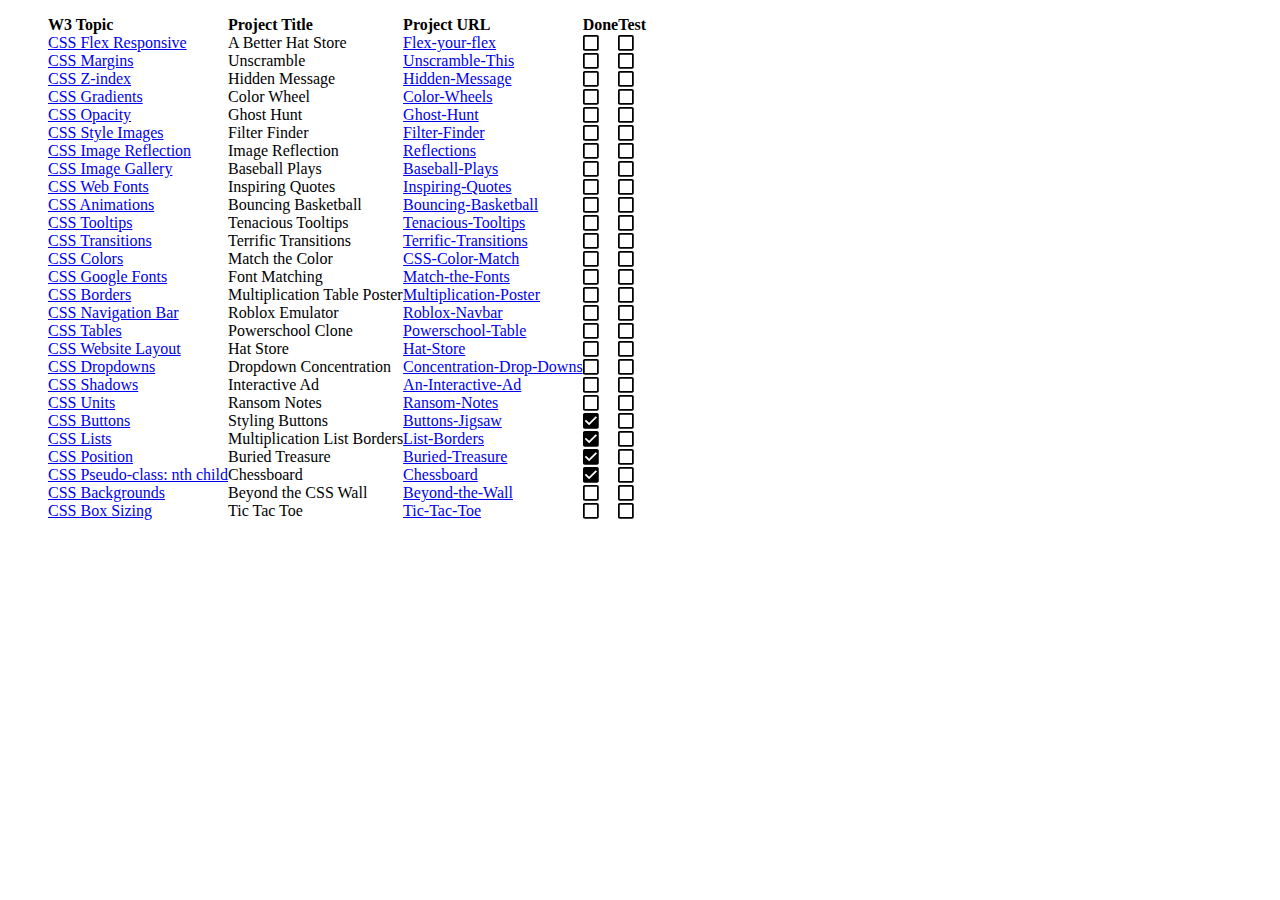
==== commit b2e6bdf9: "Add files via upload" ====
--- a/index.html
+++ b/index.html
@@ -301,7 +301,7 @@
                           <td class="s4" dir="ltr">Styling Buttons</td>
                           <td class="s5"><a target="_blank" rel="noopener noreferrer" href="Buttons-Jigsaw">Buttons-Jigsaw</a></td>
                           <td><svg style="display:inline;" width="16px" height="16px" viewbox="0 0 16 16">
-                                  <use href="#unchecked-checkbox-id" fill="#000000"></use>
+                                  <use href="#checked-checkbox-id" fill="#000000"></use>
                               </svg></td>
                           <td class="s6">
                              <svg style="display:inline;" width="16px" height="16px" viewbox="0 0 16 16">
@@ -342,7 +342,7 @@
                           <td class="s4" dir="ltr">Chessboard</td>
                           <td class="s5" dir="ltr"><a target="_blank" rel="noopener noreferrer" href="Chessboard#index.html">Chessboard</a></td>
                           <td><svg style="display:inline;" width="16px" height="16px" viewbox="0 0 16 16">
-                                  <use href="#unchecked-checkbox-id" fill="#000000"></use>
+                                  <use href="#checked-checkbox-id" fill="#000000"></use>
                               </svg></td>
                           <td class="s6">
                              <svg style="display:inline;" width="16px" height="16px" viewbox="0 0 16 16">
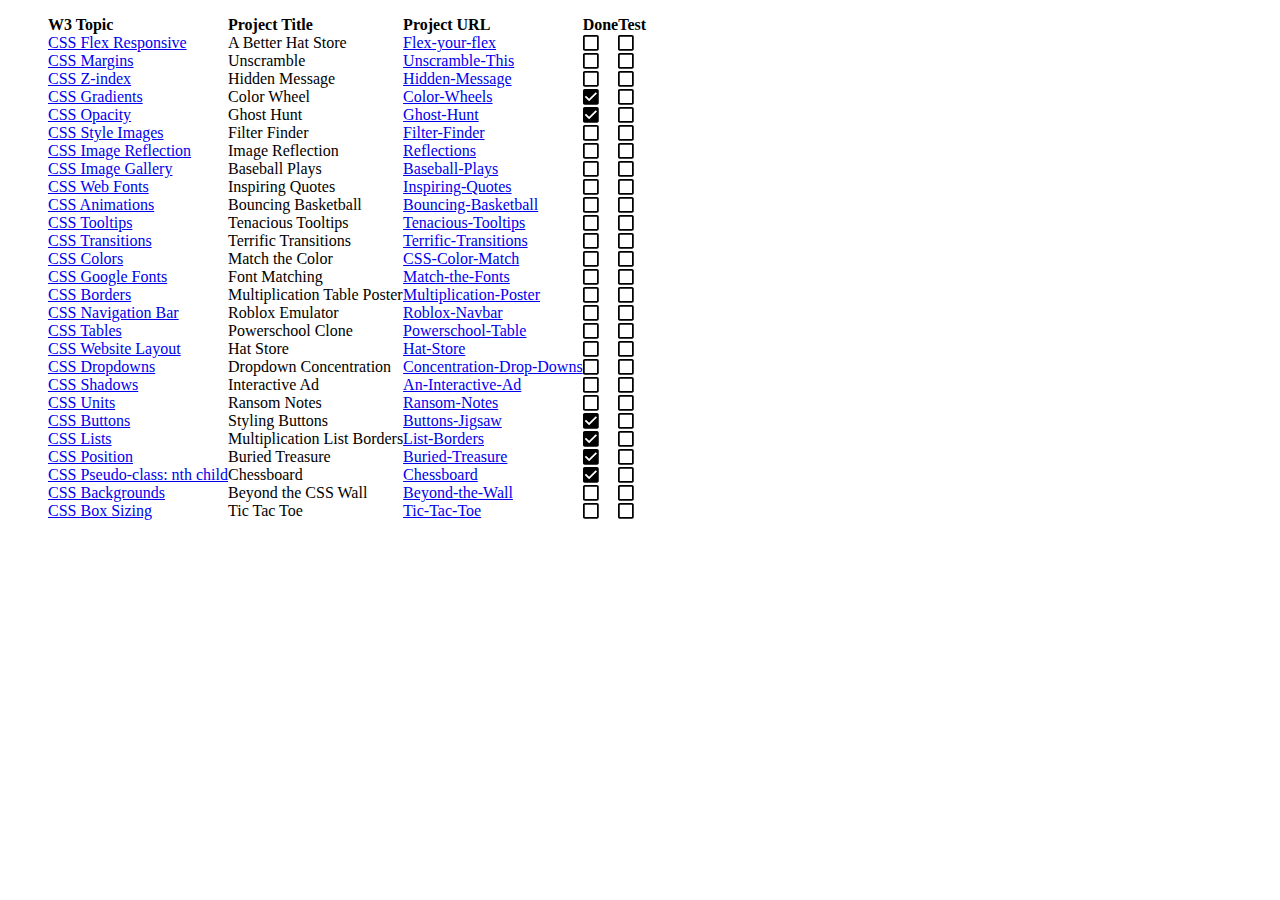
==== commit 2c2897bc: "done" ====
--- a/index.html
+++ b/index.html
@@ -67,7 +67,7 @@
                           <td class="s4" dir="ltr">Color Wheel</td>
                           <td class="s5" dir="ltr"><a target="_blank" rel="noopener noreferrer" href="Color-Wheels">Color-Wheels</a></td>
                           <td><svg style="display:inline;" width="16px" height="16px" viewbox="0 0 16 16">
-                                  <use href="#unchecked-checkbox-id" fill="#000000"></use>
+                                  <use href="#checked-checkbox-id" fill="#000000"></use>
                               </svg></td>
                           <td class="s6">
                              <svg style="display:inline;" width="16px" height="16px" viewbox="0 0 16 16">
@@ -80,7 +80,7 @@
                           <td class="s4" dir="ltr">Ghost Hunt</td>
                           <td class="s5" dir="ltr"><a target="_blank" rel="noopener noreferrer" href="Ghost-Hunt#index.html">Ghost-Hunt</a></td>
                           <td><svg style="display:inline;" width="16px" height="16px" viewbox="0 0 16 16">
-                                  <use href="#unchecked-checkbox-id" fill="#000000"></use>
+                                  <use href="#checked-checkbox-id" fill="#000000"></use>
                               </svg></td>
                           <td class="s6">
                              <svg style="display:inline;" width="16px" height="16px" viewbox="0 0 16 16">
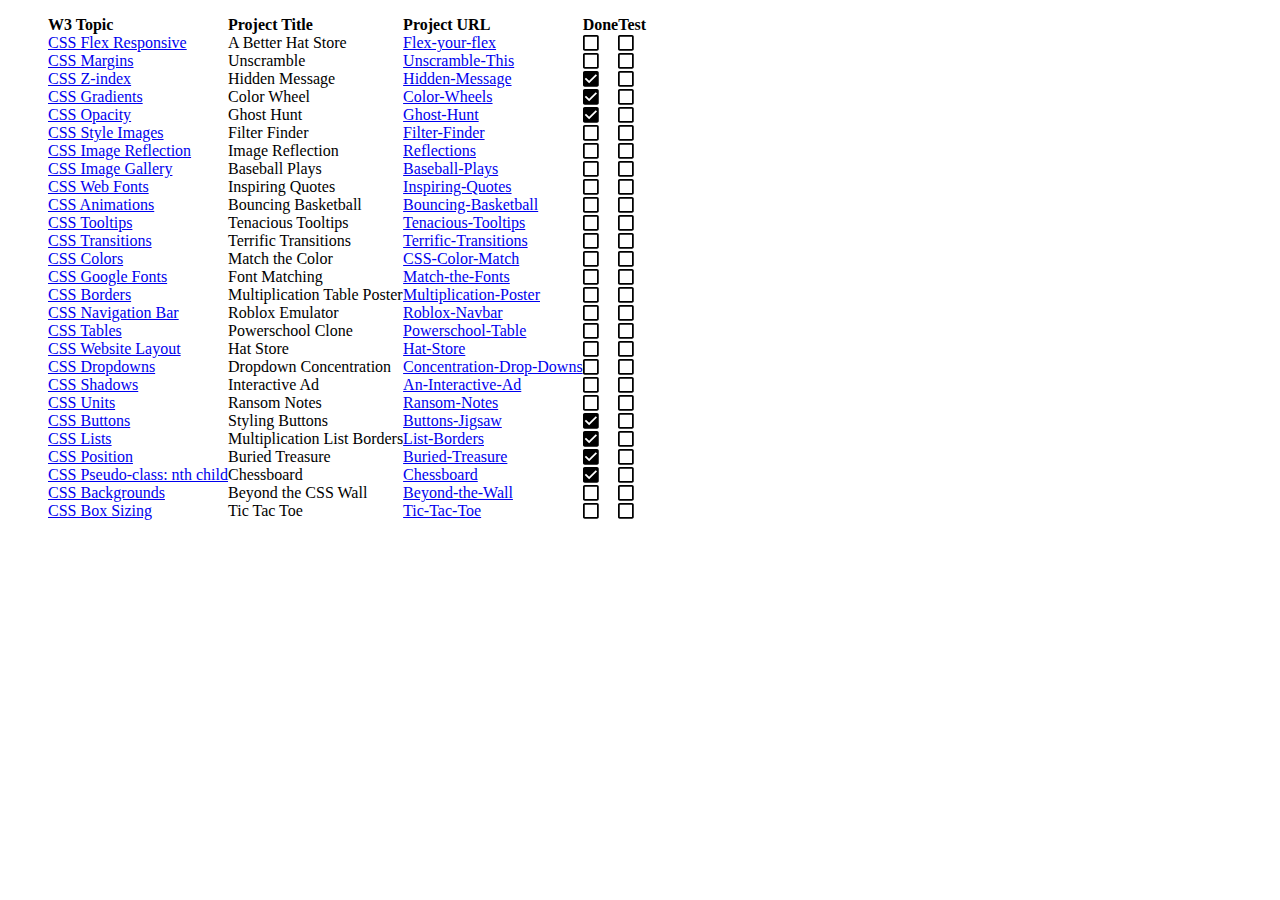
==== commit 218ce245: "hot done" ====
--- a/index.html
+++ b/index.html
@@ -54,7 +54,7 @@
                           <td class="s4" dir="ltr">Hidden Message</td>
                           <td class="s5"><a target="_blank" rel="noopener noreferrer" href="Hidden-Message">Hidden-Message</a></td>
                           <td><svg style="display:inline;" width="16px" height="16px" viewbox="0 0 16 16">
-                                  <use href="#unchecked-checkbox-id" fill="#000000"></use>
+                                  <use href="#checked-checkbox-id" fill="#000000"></use>
                               </svg></td>
                           <td class="s6" dir="ltr">
                              <svg style="display:inline;" width="16px" height="16px" viewbox="0 0 16 16">
